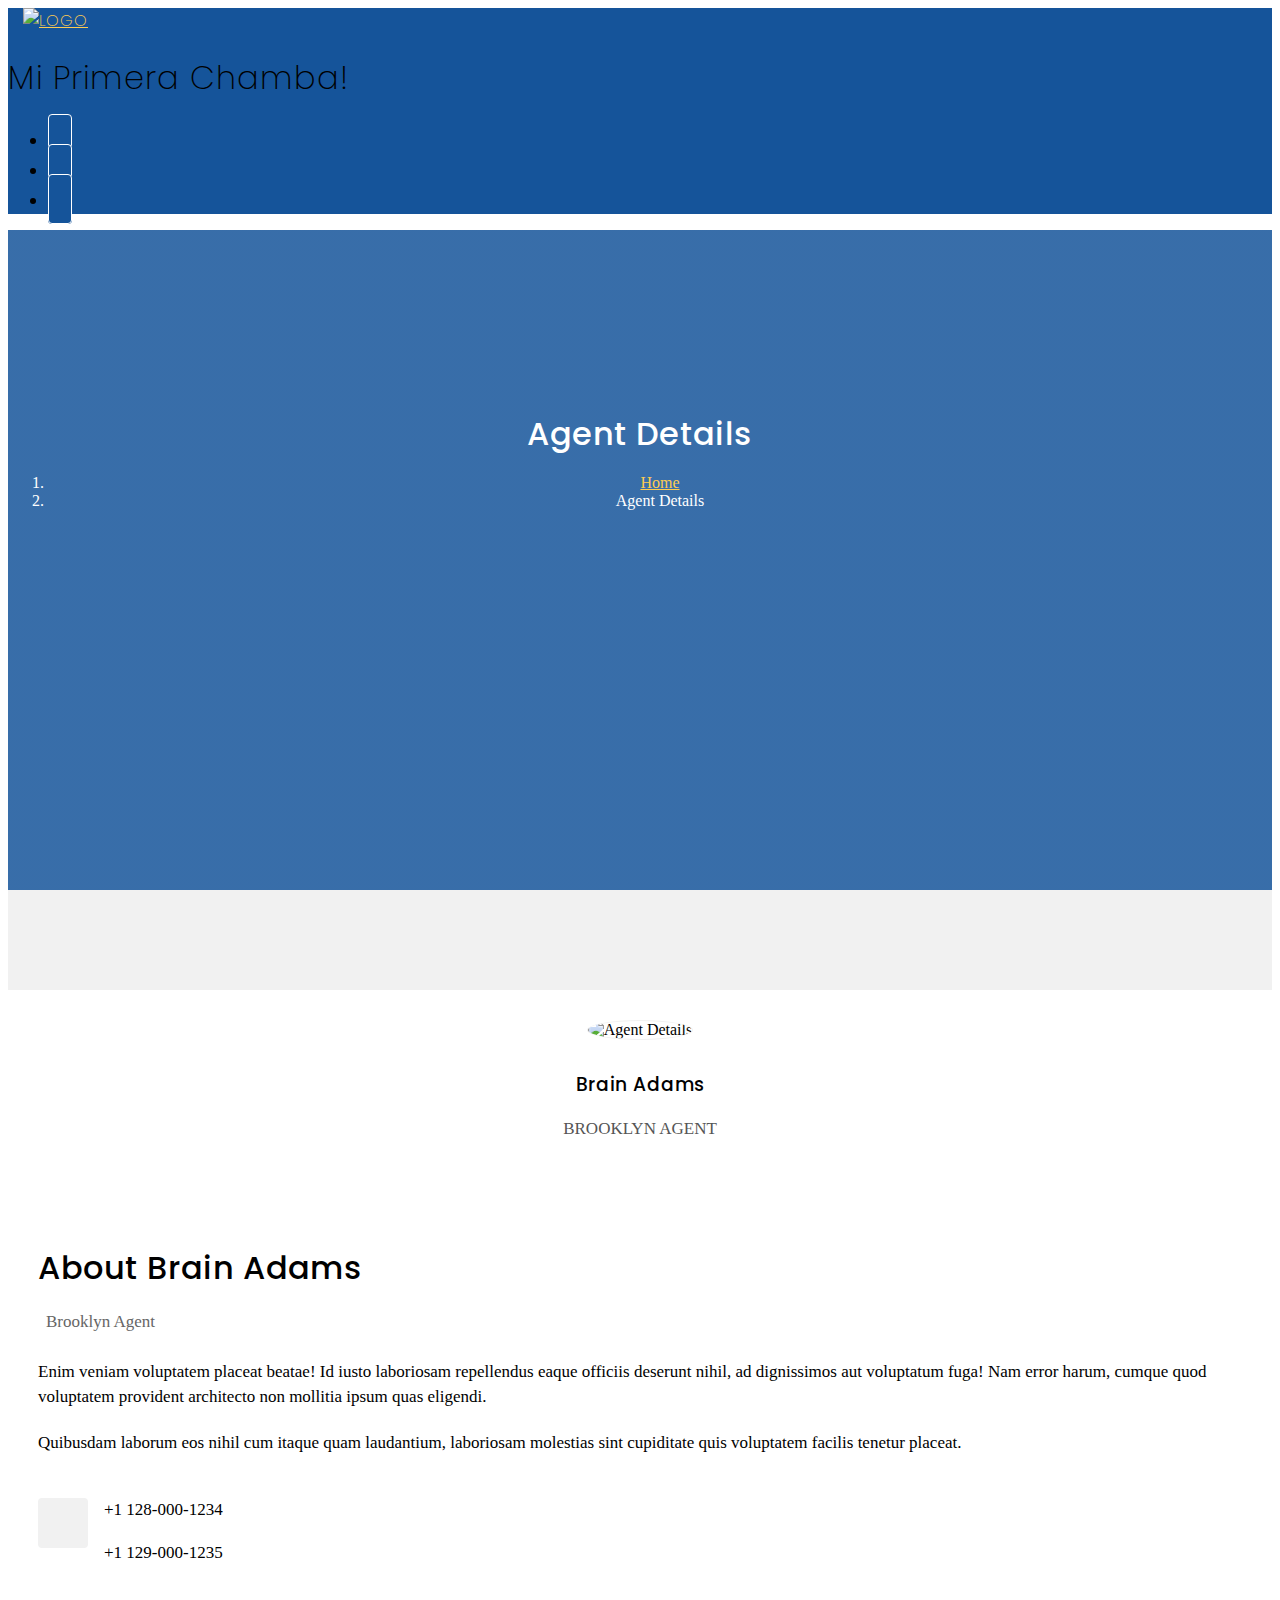
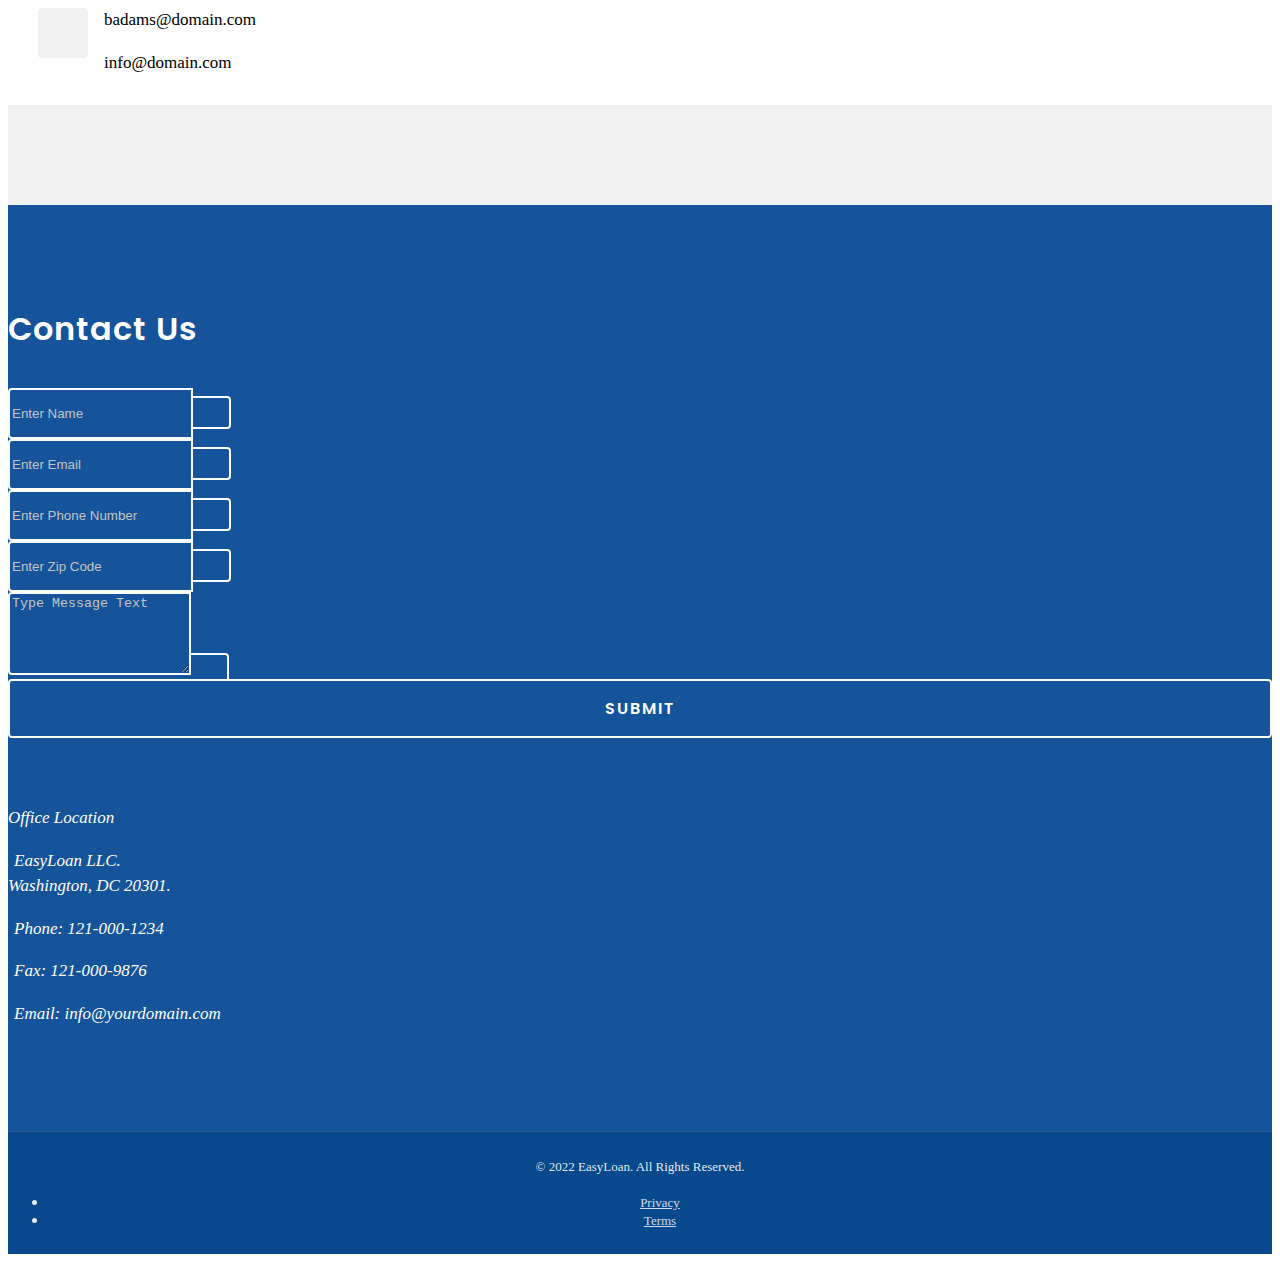
==== agent-details.html @ 21630b67 "Merge pull request #5 from jgmcolon/KarlangaxzLinares" ====
<!DOCTYPE html>
<html lang="zxx">

<head>
    <meta charset="utf-8">
    <meta http-equiv="X-UA-Compatible" content="IE=edge">
    <meta name="viewport" content="width=device-width, initial-scale=1">
    <meta name="description" content="EasyLoan - is the Loan Company Website Template.">
	<meta name="keywords" content="Loan Company, Loan Agency, Students Loan, Car Loan, Home Loan, Loan Product, Personal Loan, Bad credit, Loan Advisor, Financial Website Template, Banking, Loan provider, Bootstrap Template, Landing Page, EasyLoan, Loan HTML Template">
    <meta name="author" content="">

    <title>EasyLoan - Loan HTML Template</title>
    <link rel="shortcut icon" href="img/favicon.ico" type="image/x-icon">
    <link rel="icon" href="img/favicon.ico" type="image/x-icon">

    <!-- Bootstrap Core CSS -->
    <link href="assets/bootstrap/css/bootstrap.min.css" rel="stylesheet">

    <!-- Custom Fonts -->
    <link href="https://fonts.googleapis.com/css?family=Poppins:300,400,500,600,700" rel="stylesheet"> 

    <!-- Icon CSS -->
    <link rel="stylesheet" href="assets/font-awesome/css/font-awesome.min.css">
    <link rel="stylesheet" href="assets/simple-line-icons/css/simple-line-icons.css">

    <!-- Preloader CSS -->
    <link rel="stylesheet" href="css/preloader.css">

    <!-- Custom CSS -->
    <link href="css/custom.css" rel="stylesheet">

    <!-- Responsive CSS -->
    <link href="css/responsive.css" rel="stylesheet">


    <!-- HTML5 Shim and Respond.js IE8 support of HTML5 elements and media queries -->
    <!-- WARNING: Respond.js doesn't work if you view the page via file:// -->
    <!--[if lt IE 9]>
        <script src="https://oss.maxcdn.com/libs/html5shiv/3.7.0/html5shiv.js"></script>
        <script src="https://oss.maxcdn.com/libs/respond.js/1.4.2/respond.min.js"></script>
    <![endif]-->

</head>

<body id="page-top">

    <!-- Preloader -->
    <div id="preloader"> 
        <div id="wave"></div>
    </div>
    <div id="mask"></div>
    <!-- End Of Preloader -->

    <!-- NavBar -->
    <nav id="mainNav" class="navbar navbar-default navbar-fixed-top">
        <div class="container">
            <!-- Brand Logo -->
            <div class="navbar-header">
                <a class="navbar-brand page-scroll" href="#page-top">
                    <img src="img/logo.png" alt="LOGO">
                </a>
            </div>

            <h1>Mi Primera Chamba!</h1>

            <!-- Social Link -->
            <div class="social_link">
                <ul class="nav navbar-nav navbar-right">
                    <li>
                        <a class="" href="#"><i class="icon-social-facebook"></i></a>
                    </li>
                    <li>
                        <a class="" href="#"><i class="icon-social-twitter"></i></a>
                    </li>
                    <li>
                        <a class="" href="#"><i class="icon-social-skype"></i></a>
                    </li>
                </ul>
            </div>
        </div>
    </nav>
    <!-- End Of Nav Bar -->

    <!-- Single Page Header -->
    <header id="page_top" class="single-page-header agent-header">
        <div class="container">
            <div class="row">
                <div class="col-md-12">
                    <h1 class="title-heading">Agent Details</h1>
                    <ol class="breadcrumb">
                        <li><a href="index.html">Home</a></li>
                        <li class="active">Agent Details</li>
                    </ol>
                </div>
            </div>
        </div>
    </header>
    <!-- End of Single Page Header -->

    <!-- Section Agent Details-->
    <section class="agent-details">
        <div class="container">
            <div class="row">
                <div class="col-lg-4 col-md-5">
                    <div class="ad-left-wrap">
                        <img src="img/agents/1.jpg" alt="Agent Details">
                        <h3>Brain Adams</h3>
                        <p>Brooklyn Agent</p>
                        <ul>
                            <li>
                                <a href="agent-details.html">
                                    <i class="icon-social-facebook"></i>
                                </a>
                            </li>
                            <li>
                                <a href="agent-details.html">
                                    <i class="icon-social-twitter"></i>
                                </a>
                            </li>
                            <li>
                                <a href="agent-details.html">
                                    <i class="icon-social-linkedin"></i>
                                </a>
                            </li>
                            <li>
                                <a href="agent-details.html">
                                    <i class="icon-social-skype"></i>
                                </a>
                            </li>
                        </ul>
                    </div>
                </div>
                <div class="col-lg-8 col-md-7">
                    <div class="ad-right-wrap">
                        <h2>About Brain Adams</h2>
                        <p class="agent-location">
                            <i class="icon-location-pin"></i>
                            <span>Brooklyn Agent</span>
                        </p>
                        <p>Enim veniam voluptatem placeat beatae! Id iusto laboriosam repellendus eaque officiis deserunt nihil, ad dignissimos aut voluptatum fuga! Nam error harum, cumque quod voluptatem provident architecto non mollitia ipsum quas eligendi.</p>
                        <p>Quibusdam laborum eos nihil cum itaque quam laudantium, laboriosam molestias sint cupiditate quis voluptatem facilis tenetur placeat.</p>
                        <div class="agent-contact-box">
                            <div class="icon-box">
                                <i class="icon-phone"></i>
                            </div>
                            <div class="contact-info">
                                <p>+1 128-000-1234</p>
                                <p>+1 129-000-1235</p>
                            </div>
                        </div>
                        <div class="agent-contact-box">
                            <div class="icon-box">
                                <i class="icon-envelope"></i>
                            </div>
                            <div class="contact-info">
                                <p>badams@domain.com</p>
                                <p>info@domain.com</p>
                            </div>
                        </div>
                    </div>
                </div>
            </div>
        </div>
    </section>
    <!-- End of Section Agent Details-->

    <!-- Section Contact -->
    <section id="contact">
        <h2 id="dev-snippet-title" class="text-center">Contact Us</h2>
        <div class="container mr_top_10">
            <div class="row">
                <div class="col-lg-7 col-md-6 col-sm-6">
                    <form action="mailer.php" method="post" >
                        <div class="form-group">
                            <div class="input-group">
                                <input type="text" class="form-control" name="InputName" id="InputName" placeholder="Enter Name" required>
                                <span class="input-group-addon"><i class="glyphicon glyphicon-user form-control-feedback"></i></span>
                            </div>
                        </div>
                        <div class="form-group">
                            <div class="input-group">
                                <input type="email" class="form-control" id="InputEmail" name="InputEmail" placeholder="Enter Email" required  >
                                <span class="input-group-addon"><i class="glyphicon glyphicon-send form-control-feedback"></i></span>
                            </div>
                        </div>
                        <div class="form-group">
                            <div class="input-group">
                                <input type="text" class="form-control" id="InputPhone" name="InputPhone" placeholder="Enter Phone Number" required  >
                                <span class="input-group-addon"><i class="glyphicon glyphicon-earphone form-control-feedback"></i></span>
                            </div>
                        </div>
                        <div class="form-group">
                            <div class="input-group">
                                <input type="text" class="form-control" id="InputZipCode" name="InputZipCode" placeholder="Enter Zip Code" required  >
                                <span class="input-group-addon"><i class="glyphicon glyphicon-pushpin form-control-feedback"></i></span>
                            </div>
                        </div>
                        <div class="form-group">
                            <div class="input-group">
                                <textarea name="InputMessage" id="InputMessage" class="form-control" rows="5" placeholder="Type Message Text" required></textarea>
                                <span class="input-group-addon"><i class="glyphicon glyphicon-envelope form-control-feedback"></i></span>
                            </div>
                        </div>
                        <div class="form-group">
                            <button type="submit" class="btn btn-outline btn-xl page-scroll pull-right">Submit</button>
                        </div>
                    </form>
                </div>
                <div class="col-lg-4 col-md-5 col-sm-6 col-md-offset-1">
                    <address>
                        <p class="address_icon"><i class="icon-home"></i></p>
                        <p class="lead">Office Location</p>
                        <p class="lead"><i class="icon-location-pin"></i> EasyLoan LLC.<br> Washington, DC 20301.</p>
                        <p class="lead"><i class="icon-screen-smartphone"></i> Phone: 121-000-1234</p>
                        <p class="lead"><i class="icon-paper-plane"></i> Fax: 121-000-9876</p>
                        <p class="lead"><i class="icon-envelope-open"></i> Email: info@yourdomain.com</p>
                    </address>
                </div>
            </div>
        </div>
    </section>
    <!-- End Of Section Contact -->

    <!-- Footer -->
    <footer>
        <div class="container">
            <p>&copy; 2022 EasyLoan. All Rights Reserved.</p>
            <ul class="list-inline">
                <li>
                    <a href="#">Privacy</a>
                </li>
                <li>
                    <a href="#">Terms</a>
                </li>
            </ul>
        </div>
    </footer>
    <!-- End Of Footer -->

    <!-- jQuery -->
    <script src="assets/jquery/jquery.min.js"></script>

    <!-- Bootstrap Core JavaScript -->
    <script src="assets/bootstrap/js/bootstrap.min.js"></script>

    <!-- Plugin JavaScript -->
    <script src="js/jquery.easing.js"></script>
    <script src="js/jquery.counterup.js"></script>
    <script src="js/jquery.waypoints.js"></script>
    <script src="js/price.slider.js"></script>        

    <!-- Theme JavaScript -->
    <script src="js/custom.js"></script>
    <script src="js/testimonials.js"></script>

</body>
</html>
---- css/custom.css ----
/*----------------------------------------------
-------------------Custom CSS-------------------
-------------------Template: EasyLoan-----------
-------------------Author: OnushorIT------------
----------------------------------------------*/

WILMAURI PULL REQUEST!!!


}

body {
  font-family: 'Poppins', sans-serif;
  font-weight: 400;
  font-size: 16px;
}

a {
  -webkit-transition: all 0.35s;
  -moz-transition: all 0.35s;
  transition: all 0.35s;
  color: #fdcc52;
}

a:hover,
a:focus {
  color: #fcbd20;
}

hr {
  max-width: 100px;
  margin: 25px auto 0;
  border-width: 3px;
  border-color: rgba(31, 84, 154, 0.9);
}

hr.light {
  border-color: white;
}

h1,
h2,
h3,
h4,
h5,
h6 {
  font-family: 'Poppins', sans-serif;
  font-weight: 200;
  letter-spacing: 1px;
}

p {
  font-size: 17px;
  line-height: 1.5;
  margin-bottom: 20px;
}

.bg-secondary{
  background: #F1F1F1;
}

/*** Navbar ***/

.navbar{
  min-height: 80px;
}

.navbar-default {
  background-color: #15549a;
  border-color: rgba(21, 84, 154, 0.1);
  opacity: 1;
  -webkit-transition: all 0.35s;
  -moz-transition: all 0.35s;
  transition: all 0.35s;
  font-family: 'Poppins', sans-serif;
  font-weight: 200;
  letter-spacing: 1px;
}

.navbar-default .navbar-header .navbar-brand {
  font-family: 'Poppins', sans-serif;
  font-weight: 200;
  letter-spacing: 1px;
  color: #fdcc52;
  padding: 8px 15px 15px 15px;
}

.navbar-default .navbar-header .navbar-brand:hover,
.navbar-default .navbar-header .navbar-brand:focus {
  color: #fcbd20;
}

.navbar-default .navbar-header .navbar-toggle {
  font-size: 12px;
  color: #222222;
  padding: 8px 10px;
}

.navbar-nav{
  margin-top: 17px;
}

.social_link .navbar-nav{
  margin-right: 0;
}

.navbar-default .nav > li > a {
  font-size: 20px;
  padding: 10px 11px;
  border:1px solid #fff;
  margin-right: 5px;
  border-radius: 4px;
  background: #15549a;
  font-weight: 500;
}

.navbar-default .nav > li:last-child > a {
  margin-right: 0;
}

.navbar-default .nav > li > a,
.navbar-default .nav > li > a:focus {
  color: #fff;
}

.navbar-default .nav > li > a:hover,
.navbar-default .nav > li > a:focus:hover {
  color: #fdcc52;
}

.navbar-default .nav > li.active > a,
.navbar-default .nav > li.active > a:focus {
  color: #fdcc52 !important;
  background-color: transparent;
}

.navbar-default .nav > li.active > a:hover,
.navbar-default .nav > li.active > a:focus:hover {
  background-color: transparent;
}

.navbar-default.has-menu .navbar-header .navbar-toggle{
  padding: 12px;
  margin-top: 20px;
  margin-right:0;
}

.navbar-default.has-menu .navbar-header .navbar-toggle:hover,
.navbar-default.has-menu .navbar-header .navbar-toggle:focus{
  background-color: #fff;
  border-color: #fff;
}
.navbar-default.has-menu .navbar-header .navbar-toggle:hover .icon-bar,
.navbar-default.has-menu .navbar-header .navbar-toggle:focus .icon-bar{
  background-color: #15549A;
}

.navbar-default.has-menu .navbar-toggle .icon-bar {
  background-color: #fff;
}

.navbar-default.has-menu .nav > li > a{
  border:none;
  font-size: 16px;
}

/*** Header ***/

header {
  position: relative;
  width: 100%;
  min-height: auto;
  overflow-y: hidden;
  background-attachment: fixed;
  background-clip: border-box, border-box;
  background-color: rgba(0, 0, 0, 0);
  background-origin: padding-box, padding-box;
  background-position: 0 0%, center center;
  background-repeat: no-repeat;
  background-size: cover;
  -o-background-size: cover;
  -moz-background-size: cover;
  -webkit-background-size: cover;
  color: #fff;
  min-height: 740px;
}

header.car_loan{
  background-image: linear-gradient(rgba(21, 84, 154, 0.85), rgba(21, 84, 154, 0.85)), url("../img/header.jpg");
  background-image: -webkit-linear-gradient(rgba(21, 84, 154, 0.85), rgba(21, 84, 154, 0.85)), url("../img/header.jpg"); 
  background-image:    -moz-linear-gradient(rgba(21, 84, 154, 0.85), rgba(21, 84, 154, 0.85)), url("../img/header.jpg"); 
  background-image:     -ms-linear-gradient(rgba(21, 84, 154, 0.85), rgba(21, 84, 154, 0.85)), url("../img/header.jpg"); 
  background-image:      -o-linear-gradient(rgba(21, 84, 154, 0.85), rgba(21, 84, 154, 0.85)), url("../img/header.jpg"); 
}

header.home_loan{
  background-image: linear-gradient(rgba(21, 84, 154, 0.85), rgba(21, 84, 154, 0.85)), url("../img/header.jpg");
  background-image: -webkit-linear-gradient(rgba(21, 84, 154, 0.85), rgba(21, 84, 154, 0.85)), url("../img/header.jpg"); 
  background-image:    -moz-linear-gradient(rgba(21, 84, 154, 0.85), rgba(21, 84, 154, 0.85)), url("../img/header.jpg"); 
  background-image:     -ms-linear-gradient(rgba(21, 84, 154, 0.85), rgba(21, 84, 154, 0.85)), url("../img/header.jpg"); 
  background-image:      -o-linear-gradient(rgba(21, 84, 154, 0.85), rgba(21, 84, 154, 0.85)), url("../img/header.jpg");
}

header.education_loan{
  background-image: linear-gradient(rgba(21, 84, 154, 0.85), rgba(21, 84, 154, 0.85)), url("../img/header.jpg");
  background-image: -webkit-linear-gradient(rgba(21, 84, 154, 0.85), rgba(21, 84, 154, 0.85)), url("../img/header.jpg"); 
  background-image:    -moz-linear-gradient(rgba(21, 84, 154, 0.85), rgba(21, 84, 154, 0.85)), url("../img/header.jpg"); 
  background-image:     -ms-linear-gradient(rgba(21, 84, 154, 0.85), rgba(21, 84, 154, 0.85)), url("../img/header.jpg"); 
  background-image:      -o-linear-gradient(rgba(21, 84, 154, 0.85), rgba(21, 84, 154, 0.85)), url("../img/header.jpg");
}

header.blog-header{
  background-image: linear-gradient(rgba(21, 84, 154, 0.85), rgba(21, 84, 154, 0.85)), url("../img/header_blog.jpg");
  background-image: -webkit-linear-gradient(rgba(21, 84, 154, 0.85), rgba(21, 84, 154, 0.85)), url("../img/header_blog.jpg"); 
  background-image:    -moz-linear-gradient(rgba(21, 84, 154, 0.85), rgba(21, 84, 154, 0.85)), url("../img/header_blog.jpg"); 
  background-image:     -ms-linear-gradient(rgba(21, 84, 154, 0.85), rgba(21, 84, 154, 0.85)), url("../img/header_blog.jpg"); 
  background-image:      -o-linear-gradient(rgba(21, 84, 154, 0.85), rgba(21, 84, 154, 0.85)), url("../img/header_blog.jpg"); 
}

header.agent-header{
  background-image: linear-gradient(rgba(21, 84, 154, 0.85), rgba(21, 84, 154, 0.85)), url("../img/header_agent.jpg");
  background-image: -webkit-linear-gradient(rgba(21, 84, 154, 0.85), rgba(21, 84, 154, 0.85)), url("../img/header_agent.jpg"); 
  background-image:    -moz-linear-gradient(rgba(21, 84, 154, 0.85), rgba(21, 84, 154, 0.85)), url("../img/header_agent.jpg"); 
  background-image:     -ms-linear-gradient(rgba(21, 84, 154, 0.85), rgba(21, 84, 154, 0.85)), url("../img/header_agent.jpg"); 
  background-image:      -o-linear-gradient(rgba(21, 84, 154, 0.85), rgba(21, 84, 154, 0.85)), url("../img/header_agent.jpg"); 
}

.single-page-header{
  min-height: 380px;  
  padding: 180px 0 100px 0;
  text-align: center;
}

header.top-slider{
  min-height: auto;
}

header .header-content {
  text-align: center;
  padding: 150px 0 50px;
  position: relative;
}

header .header-content .header-content-inner {
  position: relative;
  max-width: 500px;
  margin: 0 auto;
}

header .header-content .header-content-inner h1 {
  margin-top: 0;
  margin-bottom: 30px;
  font-size: 30px;
  font-weight: 700;
}

header .header-content .header-content-inner h2 {
  margin-top: 0;
  margin-bottom: 30px;
  font-size: 30px;
  font-weight: 700;
}

header .header-content .header-content-inner h2 span{
  font-size: 16px;
  font-weight: 600;
}

header .form-container {
  max-width: 300px;
  margin: 0 auto 100px;
}

.form-mockup {
  background: #fff;
  padding: 30px;
  margin: 0;
  position: absolute;
  right: 0;
  top: 25%;
  -webkit-transform: translateY(0%);
  -moz-transform: translateY(0%);
  -ms-transform: translateY(0%);
  -o-transform: translateY(0%);
  transform: translateY(0%);
}

.form-mockup h2{
  color: #15549A;
  text-align: left;
  font-weight: 600;
  text-transform: uppercase;
  font-size: 26px;
}

.form-mockup h4{
  color: #15549A;
  text-align: left;
  margin-top: 0;
  font-weight: 300;
  font-size: 17px;
}

.form-mockup form{
  margin-top: 25px;
}

.form-mockup .form-group .form-control{
  height: 45px;
  border: 3px solid #ddd;
  font-size: 16px;
}

.quote_btn{
  display: block;
  text-align: center;
  width: 100%;
  background: #15549A;
  color: #fff;
  font-size: 30px;
  padding-top: 8px;
  padding-bottom: 8px;
  border: 3px solid #15549A;
  border-radius: 4px !important;
  font-weight: 700;
  letter-spacing: 1px !important;
  -webkit-transition: .5s; /* For Safari 3.1 to 6.0 */
  transition: .5s;
}

.quote_btn:hover{
  background: #003E7C;
  color: #fff;
  border-color: #003E7C;
}

header.single-page-header h1.title-heading{
  font-weight: 500;
  margin-top: 0;
  margin-bottom: 15px;
}

header.single-page-header .breadcrumb{
  background: transparent;
  font-weight: 500;
  margin-bottom: 0;
}

header.single-page-header .breadcrumb li.active{
  color: #fff;
}

/*** Amount Slider ***/

.slider{
  display:inline-block;
  vertical-align:middle;
  position:relative;
  float: left;
  margin-left: 5px;
}

.slider.slider-horizontal{
  width:200px;
  height:20px
}

.slider.slider-horizontal .slider-track{
  height:10px;
  width:100%;
  margin-top:-5px;
  top:50%;left:0
}

.slider.slider-horizontal .slider-selection{
  height:100%;
  top:0;
  bottom:0
}

.slider.slider-horizontal .slider-handle{
  margin-left:-10px;
  margin-top:-5px;
}

.slider.slider-horizontal .slider-handle.triangle{
  border-width:0 10px 10px 10px;
  width:0;
  height:0;
  border-bottom-color:#0480be;
  margin-top:0
}

.slider.slider-vertical{
  height:210px;
  width:20px;
}

.slider.slider-vertical .slider-track{
  width:10px;
  height:100%;
  margin-left:-5px;
  left:50%;
  top:0;
}

.slider.slider-vertical .slider-selection{
  width:100%;
  left:0;
  top:0;
  bottom:0;
}

.slider.slider-vertical .slider-handle{
  margin-left:-5px;
  margin-top:-10px;
}

.slider.slider-vertical .slider-handle.triangle{
  border-width:10px 0 10px 10px;
  width:1px;
  height:1px;
  border-left-color:#0480be;
  margin-left:0;
}

.slider.slider-disabled .slider-handle{
  background-image:-webkit-linear-gradient(top,#dfdfdf 0,#bebebe 100%);
  background-image:-o-linear-gradient(top,#dfdfdf 0,#bebebe 100%);
  background-image:linear-gradient(to bottom,#dfdfdf 0,#bebebe 100%);
  background-repeat:repeat-x;filter:progid:DXImageTransform.Microsoft.gradient(startColorstr='#ffdfdfdf',endColorstr='#ffbebebe',GradientType=0)
}

.slider.slider-disabled .slider-track{
  background-image:-webkit-linear-gradient(top,#e5e5e5 0,#e9e9e9 100%);
  background-image:-o-linear-gradient(top,#e5e5e5 0,#e9e9e9 100%);
  background-image:linear-gradient(to bottom,#e5e5e5 0,#e9e9e9 100%);
  background-repeat:repeat-x;filter:progid:DXImageTransform.Microsoft.gradient(startColorstr='#ffe5e5e5',endColorstr='#ffe9e9e9',GradientType=0);cursor:not-allowed
}

.slider input{
  display:none;
}

.slider .tooltip.top{
  margin-top:-36px;
}

.slider .tooltip-inner{
  white-space:nowrap;
}

.slider .hide{
  display:none;
}

.slider-track{
  position:absolute;
  cursor:pointer;
  background-image:-webkit-linear-gradient(top,#f5f5f5 0,#f9f9f9 100%);
  background-image:-o-linear-gradient(top,#f5f5f5 0,#f9f9f9 100%);
  background-image:linear-gradient(to bottom,#f5f5f5 0,#f9f9f9 100%);
  background-repeat:repeat-x;filter:progid:DXImageTransform.Microsoft.gradient(startColorstr='#fff5f5f5',endColorstr='#fff9f9f9',GradientType=0);
  -webkit-box-shadow:inset 0 1px 2px rgba(0,0,0,0.1);
  box-shadow:inset 0 1px 2px rgba(0,0,0,0.1);
  border-radius:4px;
}

.slider-selection{
  position:absolute;
  background-image:-webkit-linear-gradient(top,#e0b500 0,#edc92c 100%);
  background-image:-o-linear-gradient(top,#e0b500 0,#edc92c 100%);
  background-image:linear-gradient(to bottom,#e0b500 0,#edc92c 100%);
  background-repeat:repeat-x;filter:progid:DXImageTransform.Microsoft.gradient(startColorstr='#fff9f9f9',endColorstr='#fff5f5f5',GradientType=0);
  -webkit-box-shadow:inset 0 -1px 0 rgba(0,0,0,0.15);
  box-shadow:inset 0 -1px 0 rgba(0,0,0,0.15);
  -webkit-box-sizing:border-box;
  -moz-box-sizing:border-box;
  box-sizing:border-box;
  border-radius:4px;
}

.slider-handle{
  position:absolute;
  width:20px;
  height:20px;
  background-color:#3a94a5;
  background-image:-webkit-linear-gradient(top,#15549A 0,#15549A 100%);
  background-image:-o-linear-gradient(top,#15549A 0,#15549A 100%);
  background-image:linear-gradient(to bottom,#15549A 0,#15549A 100%);
  background-repeat:repeat-x;filter:progid:DXImageTransform.Microsoft.gradient(startColorstr='#ff149bdf',endColorstr='#ff0480be',GradientType=0);
  filter:none;
  -webkit-box-shadow:inset 0 1px 0 rgba(255,255,255,.2),0 1px 2px rgba(0,0,0,.05);
  box-shadow:inset 0 1px 0 rgba(255,255,255,.2),0 1px 2px rgba(0,0,0,.05);
  opacity:1;
  border:0 solid transparent;
}

.slider-handle.round{
  border-radius:50%;
}

.slider-handle.triangle{
  background:transparent none;
}

.slider-handle.custom{
  background:transparent none;
}

.slider-handle.custom::before{
  line-height:20px;
  font-size:20px;
  content:'\2605';
  color:#726204;
}

.valueLabel {
  display: block;
  float: left;
}

.valueLabel .text_span{
  display: none;
}

/**Top Slider**/

.bs-slider{
  overflow: hidden;
  max-height: 740px;
  position: relative;
  background: #000000;
}

.bs-slider:hover {
  cursor: -moz-grab;
  cursor: -webkit-grab;
}

.bs-slider:active {
  cursor: -moz-grabbing;
  cursor: -webkit-grabbing;
}

.bs-slider .bs-slider-overlay {
  position: absolute;
  top: 0;
  left: 0;
  width: 100%;
  height: 100%;
  background-color: rgba(21, 84, 154, 0.85);
}

.bs-slider > .carousel-inner > .item > img,
.bs-slider > .carousel-inner > .item > a > img {
  margin: auto;
  width: 100% !important;
  min-height: 260px;
}

/*- Slide effect -*/

.fade {
  opacity: 1;
}

.fade .item {
  top: 0;
  z-index: 1;
  opacity: 0;
  width: 100%;
  position: absolute;
  left: 0 !important;
  display: block !important;
  -webkit-transition: opacity ease-in-out 1s;
     -moz-transition: opacity ease-in-out 1s;
      -ms-transition: opacity ease-in-out 1s;
       -o-transition: opacity ease-in-out 1s;
          transition: opacity ease-in-out 1s;
}

.fade .item:first-child {
  top: auto;
  position: relative;
}

.fade .item.active {
  opacity: 1;
  z-index: 2;
  -webkit-transition: opacity ease-in-out 1s;
     -moz-transition: opacity ease-in-out 1s;
      -ms-transition: opacity ease-in-out 1s;
       -o-transition: opacity ease-in-out 1s;
          transition: opacity ease-in-out 1s;
}


/*- LEFT/RIGHT ROUND CONTROL -*/

.control-round .carousel-control {
  top: 47%;
  opacity: 0;
  width: 45px;
  height: 45px;
  z-index: 100;
  color: #ffffff;
  display: block;
  font-size: 24px;
  cursor: pointer;
  overflow: hidden;
  line-height: 43px;
  text-shadow: none;
  position: absolute;
  font-weight: normal;
  background: transparent;
  -webkit-border-radius: 100px;
          border-radius: 100px;
}

.control-round:hover .carousel-control{
  opacity: 1;
}

.control-round .carousel-control.left {
  left: 1%;
}

.control-round .carousel-control.right {
  right: 1%;
}

.control-round .carousel-control.left:hover,
.control-round .carousel-control.right:hover{
  color: #fdfdfd;
  background: rgba(21, 84, 154, 0.9);
  border: 0px transparent;
  box-shadow: 0 2px 10px 0 rgba(255, 255, 255, 0.25);
}

.control-round .carousel-control.left>span:nth-child(1){
  left: 45%;
}

.control-round .carousel-control.right>span:nth-child(1){
  right: 45%;
}


/*- INDICATORS CONTROL -*/

.indicators-line > .carousel-indicators{
  right: 45%;
  bottom: 3%;
  left: auto;
  width: 90%;
  height: 20px;
  font-size: 0;
  overflow-x: auto;
  text-align: right;
  overflow-y: hidden;
  padding-left: 10px;
  padding-right: 10px;
  padding-top: 1px;
  white-space: nowrap;
}

.indicators-line > .carousel-indicators li{
  padding: 0;
  width: 15px;
  height: 15px;
  border: 1px solid rgb(255, 255, 255);
  text-indent: 0;
  overflow: hidden;
  text-align: left;
  position: relative;
  letter-spacing: 1px;
  background: rgb(255, 255, 255);
  -webkit-font-smoothing: antialiased;
  -webkit-border-radius: 50%;
          border-radius: 50%;
  margin-right: 5px;
  -webkit-transition: all 0.5s cubic-bezier(0.22,0.81,0.01,0.99);
          transition: all 0.5s cubic-bezier(0.22,0.81,0.01,0.99);
  z-index: 10;
  cursor:pointer;
}

.indicators-line > .carousel-indicators li:last-child{
  margin-right: 0;
}

.indicators-line > .carousel-indicators .active{
  margin: 1px 5px 1px 1px;
  box-shadow: 0 0 0 2px #fff;
  background-color: transparent;
  position: relative;
  -webkit-transition: box-shadow 0.3s ease;
     -moz-transition: box-shadow 0.3s ease;
       -o-transition: box-shadow 0.3s ease;
          transition: box-shadow 0.3s ease;
  -webkit-transition: background-color 0.3s ease;
     -moz-transition: background-color 0.3s ease;
       -o-transition: background-color 0.3s ease;
          transition: background-color 0.3s ease;
}

.indicators-line > .carousel-indicators .active:before{
  transform: scale(0.5);
  background-color: #fff;
  content:"";
  position: absolute;
  left:-1px;
  top:-1px;
  width:15px;
  height: 15px;
  border-radius: 50%;
  -webkit-transition: background-color 0.3s ease;
     -moz-transition: background-color 0.3s ease;
       -o-transition: background-color 0.3s ease;
          transition: background-color 0.3s ease;
}

/*- SLIDE CAPTION -*/

.slide_style_left {
  text-align: left !important;
}

.slide_style_right {
  text-align: right !important;
}

.slide_style_center {
  text-align: center !important;
}

.slide-text {
  left: 0;
  top: 25%;
  right: 0;
  margin: auto;
  padding: 10px;
  position: absolute;
  text-align: left;
  padding: 10px 85px;
}

.slide-text > h1 {
  padding: 0;
  color: #ffffff;
  font-size: 70px;
  font-style: normal;
  line-height: 84px;
  margin-bottom: 30px;
  letter-spacing: 1px;
  display: inline-block;
  -webkit-animation-delay: 0.7s;
          animation-delay: 0.7s;
}

.slide-text > p {
  padding: 0;
  color: #ffffff;
  font-size: 20px;
  line-height: 24px;
  font-weight: 300;
  margin-bottom: 40px;
  letter-spacing: 1px;
  -webkit-animation-delay: 1.1s;
          animation-delay: 1.1s;
}

.slide-text > a.btn-default{
  color: #000;
  font-weight: 400;
  font-size: 13px;
  line-height: 15px;
  margin-right: 10px;
  text-align: center;
  padding: 17px 30px;
  white-space: nowrap;
  letter-spacing: 1px;
  display: inline-block;
  border: none;
  text-transform: uppercase;
  box-shadow: 0 2px 10px 0 rgba(255, 255, 255, 0.25);
  -webkit-animation-delay: 2s;
          animation-delay: 2s;
  -webkit-transition: background 0.3s ease-in-out, color 0.3s ease-in-out;
          transition: background 0.3s ease-in-out, color 0.3s ease-in-out;
}

.slide-text > a.btn-primary{
  color: #ffffff;
  background: #15549A;
  cursor: pointer;
  font-weight: 400;
  font-size: 13px;
  line-height: 15px;
  margin-left: 10px;
  text-align: center;
  padding: 17px 30px;
  white-space: nowrap;
  letter-spacing: 1px;
  display: inline-block;
  text-decoration: none;
  text-transform: uppercase;
  box-shadow: 0 2px 10px 0 rgba(0, 0, 0, 0.15);
  border: none;
  -webkit-animation-delay: 2s;
          animation-delay: 2s;
  -webkit-transition: background 0.3s ease-in-out, color 0.3s ease-in-out;
          transition: background 0.3s ease-in-out, color 0.3s ease-in-out;
}

.slide-text > a:hover,
.slide-text > a:active {
  color: #ffffff;
  background: #FDCC52;
  -webkit-transition: background 0.5s ease-in-out, color 0.5s ease-in-out;
          transition: background 0.5s ease-in-out, color 0.5s ease-in-out;
}

/*** Section About And Counter ***/

section {
  padding: 100px 0;
}

section h2 {
  font-size: 32px;
  margin-bottom: 25px;
}

section.about {
  position: relative;
}

section.about h2 {
  margin-top: 0;
  font-size: 32px;
  font-weight: 600;
  margin-bottom: 10px;
  color: #3C4D6B;
}

section.about .about_p{
  padding: 7px 50px 0px;
  color: #777;
}

section.about hr{
  border-color: rgba(31, 84, 154, 0.9);
  margin-bottom: 50px;
}

/** Counter **/

.main_counter_content .single_counter {
  background: #fff none repeat scroll 0 0;
  border: 3px solid #15549A;
  border-radius: 50%;
  color: #15549A;
  display: block;
  height: 190px;
  margin: 0 auto;
  width: 190px;
  font-weight: 600;
  font-size: 30px;
  padding-top: 28px;
  padding-bottom: 28px;
}

p.counter_icon{
  margin-bottom: 0;
}

p.counter_icon i{
  font-size:32px;
  position: relative;
  top: -10px;
}

.single_counter.p-y-2 > span {
  font-size: 32px;
  font-weight: 600;
}

/*** Section Features ***/

section.features{
  background: #F1F1F1;
}

section.features .section-heading {
  margin-bottom: 100px;
}

section.features .section-heading h2 {
  color: #3c4d6b;
  font-weight: 600;
  margin-top: 0;
}

section.features .section-heading p {
  margin-bottom: 0;
  padding: 0 80px;
}

section.features .device-container,
section.features .feature-item {
  max-width: 300px;
  margin: 0 auto;
}

section.features .device-container {
  margin-bottom: 100px;
}

section.features .container-fluid{
  margin-top: 25px;
}

section.features .feature-item {
  text-align: center;
  margin-bottom: 80px;
}

section.features .feature-item h3 {
  color: #3c4d6b;
  font-size: 26px;
  font-weight: 500;
  margin-top: 30px;
}

section.features .feature-item i {
  font-size: 42px;
  color: #fff;
  background:#15549A;
  padding: 15px;
  border-radius: 15px;
}

/*** Section EMI Calculator ***/

section.loan-calculator{
  background: #F1F1F1;
}

section.loan-calculator h2.section-heading {
  color: #3c4d6b;
  font-weight: 600;
  margin-top: 0;
}

section.loan-calculator hr{
  border-color: rgba(31, 84, 154, 0.9);
  margin-bottom: 50px;
}

section.loan-calculator p.text-muted{
  margin-bottom: 0;
  padding: 0 80px;
}

.single-loan-slider:last-child {
  margin-bottom: 0;
}

.single-loan-slider h4 {
  font-size: 20px;
  color: #232323;
  font-weight: 600;
  margin-bottom: 16px;
}

.single-loan-slider h5{
  font-size: 17px
}

.mm-amount{
  font-size: 14px;
  font-weight: 500;
}

.single-loan-slider {
  margin-bottom: 32px;
}

.ui-widget-header {
  position:absolute;
  background: #15549A;
  border-radius:4px;
  border: 0 !important;
}

.ui-widget-content {  
  border-radius:4px;
  background: #2369AF !important;
  border: 0 !important;
  cursor: pointer;
}

.ui-slider-horizontal {
  height: 7px !important;
}

.ui-slider-horizontal .ui-slider-handle {
  margin-top: -2px !important;
  margin-left: -8px !important;
}

.ui-slider .ui-slider-handle {
  width: 20px !important;
  border: 3px solid #054789;
  border-radius: 18px;
  outline: none !important;
}

.ui-state-hover,
.ui-widget-content .ui-state-hover,
.ui-widget-header .ui-state-hover,
.ui-state-focus,
.ui-widget-content .ui-state-focus,
.ui-widget-header .ui-state-focus {
  background: #F1F1F1 !important;
}

.ui-state-default,
.ui-widget-content .ui-state-default,
.ui-widget-header .ui-state-default {
  background: #F1F1F1 !important;
}

.single-loan-slider input {
  color: #aaaaaa;
  font-size: 16px;
  border: 0;
  margin-top: 10px;
}

.loan-emi-box {
  background: #15549A;
  color: #fff;
  padding: 30px;
}

.single-total h5 {
  font-size: 20px;
  font-weight: 600;
  margin-top: 0;
}

.single-total p {
  color: #ccc;
  font-size: 20px;
  font-weight: 600;
  margin-bottom: 30px;
}

.single-total p.emi-price {
  font-size: 20px;
}

#tbl_la{
  margin-bottom: 0;
}

/** Section Agents **/

#agents{
  background: #15549A;
  min-height: 400px; 
}

section.agents h2.section-heading{
  color: #fff;
  font-size: 32px;
  font-weight: 600;
  margin-bottom: 10px;
  margin-top: 0;
}

section.agents p.aagents_p{
  color: #ddd;
  padding: 7px 50px 0;
}

section.agents hr{
  border-color: rgba(245, 198, 28, 0.9);
  margin-bottom: 30px;
}

#agents .parent_circle {
  background: #2369AF none repeat scroll 0 0;
  border: 10px solid #054789;
  border-radius: 50%;
  height: 180px;
  width: 180px;
  display: table;
  position: relative; 
}

#agents .parent_circle p{
  font-size: 14px;
  margin-bottom: 5px;
  color: #fff;
}

#agents .parent_circle p.agent-area{
  text-transform: uppercase;
}

#agents .parent_circle .parent_circle_contain {
  display: table-cell;
  vertical-align: middle;
  font-size: 13px;
  text-align: center;
  font-weight: 600; 
}

#agents .parent_circle .child_round_circle {
  border: 10px solid #2369AF;
  border-radius: 50%;
  height: 120px;
  left: 135px;
  position: absolute;
  top: -30px;
  width: 120px; 
}

#agents .parent_circle .child_round_circle_img1 {
  background: url("../img/agents/1.jpg");
  background-size: 100%; 
}

#agents .parent_circle .child_round_circle_img2 {
  background: transparent url("../img/agents/2.jpg") repeat scroll 0 -11px/100% auto; 
  background-position:top;
}

#agents .parent_circle .child_round_circle_img3 {
  background: url("../img/agents/3.jpg");
  background-size: 100%; 
}

#agents .parent_circle .child_round_circle_img4 {
  background: url("../img/agents/4.jpg");
  background-size: 100%; 
}

#agents .parent_circle .child_round_circle_img5 {
  background: url("../img/agents/5.jpg");
  background-size: 100%; 
}

#agents .parent_circle .child_round_circle_img6 {
  background: url("../img/agents/6.jpg");
  background-size: 100%; 
}

.padtop30 {
  padding-top: 30px; 
}

.media-carousel {
  margin-bottom: 0;
  padding: 0 40px 30px 40px;
  margin-top: 30px;
}

.media-carousel .carousel-control.left {
  left: -12px;
  background-image: none;
  background: none repeat scroll 0 0 #054789;
  border: 4px solid #FFFFFF;
  border-radius: 23px 23px 23px 23px;
  height: 40px;
  width : 40px;
  margin-top: 30px
}

.media-carousel .carousel-control.right {
  right: -12px !important;
  background-image: none;
  background: none repeat scroll 0 0 #054789;
  border: 4px solid #FFFFFF;
  border-radius: 23px 23px 23px 23px;
  height: 40px;
  width : 40px;
  margin-top: 30px
}

.media-carousel .carousel-indicators {
  right: 50%;
  top: auto;
  bottom: 0px;
  margin-right: -19px;
}

.media-carousel .carousel-indicators li {
  background: #c0c0c0;
}

.media-carousel .carousel-indicators .active {
  background: #333333;
}

.media-carousel img{
  width: 250px;
  height: 100px
}

/*** Section Agent Details ***/

section.agent-details{
  background: #f1f1f1;
}

.ad-left-wrap{
  background: #fff;
  padding: 30px;
  text-align: center;
}

.ad-left-wrap img{
  max-width: 260px;
  width: 100%;
  border-radius: 50%;
  margin-bottom: 30px;
  border: 1px solid #f1f1f1;
}

.ad-left-wrap h3{
  margin-top: 0;
  margin-bottom: 10px;
  font-weight: 500;
}

.ad-left-wrap p{
  color: #555;
  font-weight: 500;
  text-transform: uppercase;
  margin-bottom: 25px;
}

.ad-left-wrap ul{
  list-style: none;
  padding-left: 0;
  margin-bottom: 0;
}

.ad-left-wrap ul li{
  display: inline-block;
}

.ad-left-wrap ul a{
  color: #15549A;
  padding: 8px 10px;
  text-decoration: none;
  border-radius: 4px;
}

.ad-left-wrap ul a:hover{
  background: #f1f1f1;
}

.ad-right-wrap{
  background: #fff;
  padding: 30px;
}

.ad-right-wrap h2{
  margin-top: 0;
  margin-bottom: 16px;
  font-weight: 500;
}

.ad-right-wrap p.agent-location{
  display: flex;
  align-items: center;
  color: #666;
  margin-bottom: 24px;
}

.ad-right-wrap p.agent-location i{
  margin-right: 8px;
}

.ad-right-wrap .agent-contact-box{
  display: flex;
  align-items: center;
  margin-top: 25px;
}

.ad-right-wrap .agent-contact-box .icon-box{
  width: 50px;
  min-width: 50px;
  height: 50px;
  margin-right: 16px;
  display: flex;
  align-items: center;
  justify-content: center;
  background: #f1f1f1;
  border-radius: 4px;
  font-size: 24px;
  color: #15549A;
}

.ad-right-wrap .agent-contact-box .contact-info p{
  margin-bottom: 0;
  font-weight: 500;
}
  
/*** Section Social ***/

section.social_contact {
  text-align: center;
}

section.social_contact h2 {
  margin-top: 0;
  margin-bottom: 25px;
  color: #3c4d6b;
  font-weight: 600;
}

section.social_contact h2 i {
  color: #15549A;
}

.subscribe-panel .btn.btn-info.btn-lg{
  background: transparent;
  border: 3px solid #15549A;
  color: #15549A;
  border-radius: 4px;
  font-weight: 600;
  margin-bottom: 20px;
  margin-top: 20px;
  -webkit-transition: .5s; /* For Safari 3.1 to 6.0 */
  transition: .5s;
}

.subscribe-panel .btn.btn-info.btn-lg:hover{
  background: #15549A;
  color: #fff;
}

.subscribe-panel i{
  color: #15549A;
}

.subscribe-panel > p {
  font-weight: 600;
  color: #777;
}

section.social_contact ul.list-social {
  margin-bottom: 0;
  margin-left: 0;
  margin-top: 20px;
}

section.social_contact ul.list-social li a {
  border-radius: 100%;
  color: white;
  display: block;
  font-size: 28px;
  height: 57px;
  line-height: 59px;
  width: 57px;
}

section.social_contact ul.list-social li.social-twitter a {
  background-color: #1da1f2;
}

section.social_contact ul.list-social li.social-twitter a:hover {
  background-color: #0d95e8;
}

section.social_contact ul.list-social li.social-facebook a {
  background-color: #3b5998;
}

section.social_contact ul.list-social li.social-facebook a:hover {
  background-color: #344e86;
}

section.social_contact ul.list-social li.social-google-plus a {
  background-color: #dd4b39;
}

section.social_contact ul.list-social li.social-google-plus a:hover {
  background-color: #d73925;
}

/*** Section Testimonial ***/

.slick-slider{
  position: relative;
  display: block;
  -moz-box-sizing: border-box;
  box-sizing: border-box;
  -webkit-user-select: none;
  -moz-user-select: none;
  -ms-user-select: none;
  user-select: none;
  -webkit-touch-callout: none;
  -khtml-user-select: none;
  -ms-touch-action: pan-y;
  touch-action: pan-y;
  -webkit-tap-highlight-color: transparent;
}

.slick-list{
  position: relative;
  display: block;
  overflow: hidden;
  margin: 0;
  padding: 0;
}

.slick-list:focus{
  outline: none;
}

.slick-list.dragging{
  cursor: pointer;
  cursor: hand;
}

.slick-slider .slick-track,
.slick-slider .slick-list{
  -webkit-transform: translate3d(0, 0, 0);
  -moz-transform: translate3d(0, 0, 0);
  -ms-transform: translate3d(0, 0, 0);
  -o-transform: translate3d(0, 0, 0);
  transform: translate3d(0, 0, 0);
}

.slick-track{
  position: relative;
  top: 0;
  left: 0;
  display: block;
}

.slick-track:before,
.slick-track:after{
  display: table;
  content: '';
}

.slick-track:after{
  clear: both;
}

.slick-loading .slick-track{
  visibility: hidden;
}

.slick-slide{
  display: none;
  float: left;
  height: 100%;
  min-height: 1px;
}

[dir='rtl'] .slick-slide{
  float: right;
}

.slick-slide img{
  display: block;
}

.slick-slide.slick-loading img{
  display: none;
}

.slick-slide.dragging img{
  pointer-events: none;
}

.slick-initialized .slick-slide{
  display: block;
}

.slick-loading .slick-slide{
  visibility: hidden;
}

.slick-vertical .slick-slide{
  display: block;
  height: auto;
  border: 1px solid transparent;
}

.slick-arrow.slick-hidden {
  display: none;
}

#testimonials {
  background-color: #f1f1f1;
}

#testimonials .section-title{
  margin-top: 0px;
  padding-top:10px;
  color: #3c4d6b;
  font-weight: 600;
}

#testimonials .testimonials-list {
  margin-top: 50px;
  margin-bottom: 30px;
}

#testimonials .testimonials-list .single-testimonial {
  -webkit-transition: all 0.25s;
  border: 1px solid #E0E0E0;
  border-radius: 10px;
  background-color: white;
  margin: 15px;
}

#testimonials .testimonials-list .single-testimonial .testimonial-holder {
  padding: 25px 15px;
  padding-bottom: 0px;
}

#testimonials .testimonials-list .single-testimonial .testimonial-holder .testimonial-content {
  font-size: 18px;
  text-align: center;
  position: relative;
}

#testimonials .testimonials-list .single-testimonial .testimonial-holder .testimonial-content .testimonial-caret {
  position: absolute;
  bottom: -46px;
  font-size: 32px;
  color: white;
  left: 40px;
}

#testimonials .testimonials-list .single-testimonial .testimonial-holder .testimonial-user {
  margin-top: 20px;
  clear: both;
  background-color: #15549A;
  border-radius: 0px 0px 10px 10px;
  padding: 20px 40px;
  text-align: center;
}

#testimonials .testimonials-list .single-testimonial .testimonial-holder .testimonial-user .testimonial-user-image {
  float: left;
  min-width: 50px;
}

#testimonials .testimonials-list .single-testimonial .testimonial-holder .testimonial-user .testimonial-user-image img {
  height: 50px;
  border-radius: 100%;
  border: 2px solid white;
}

#testimonials .testimonials-list .single-testimonial .testimonial-holder .testimonial-user .testimonial-user-name {
  float: left;
  font-weight: bold;
  color: white;
  margin-left: 15px;
  text-align: left;
  font-size: 18px;
}

#testimonials .testimonials-list .single-testimonial .testimonial-holder .testimonial-user .testimonial-user-name a {
  color: #fff;
  font-size: 14px;
}

#testimonials .testimonials-list .testimonial-left-handle {
  position: absolute;
  z-index: 100;
  top: 40%;
  left: -10%;
  cursor: pointer;
  color: #15549A;
}

#testimonials .testimonials-list .testimonial-left-handle:hover {
  color: #e0b500;
}

#testimonials .testimonials-list .testimonial-right-handle {
  position: absolute;
  z-index: 100;
  top: 40%;
  right: -10%;
  cursor: pointer;
  color: #15549A;
}

#testimonials .testimonials-list .testimonial-right-handle:hover {
  color: #e0b500;
}

#testimonials .testimonials-list .slick-dots {
  bottom: -40px;
  text-align: center;
}

#testimonials .testimonials-list .slick-dots li {
  list-style-type: none;
  display: inline-block;
}

#testimonials .testimonials-list .slick-dots li button {
  background-color: #15549A;
  border-radius: 50%;
  color: #15549A;
  height: 24px;
  width: 24px;
  border: 0;
  outline: none;
  margin: 0px 3px;
}

#testimonials .testimonials-list .slick-dots li.slick-active button {
  background-color: white;
  color: white;
  border: 3px solid #15549A;
}

/*** Section FAQ ***/

.faq_title{
  color: #3c4d6b;
  font-size: 26px;
  font-weight: 500;
}

.faq_icon{
  font-size: 60px;
  color: #15549A;
}

#accordion .panel-default > .panel-heading{
  background: #f1f1f1;
  padding: 0 15px;
}

#accordion .panel-default > .panel-heading a{
  padding: 10px 0;
  display: block;
  text-decoration: none;
  font-weight:500;
  color: #454444;
}

#accordion .panel-default > .panel-heading a:hover{
  text-decoration: none;
  color: #E7BF18;
}

.panel-heading [data-toggle="collapse"]:after {
  font-family: 'fontawesome';
  content: "\f054"; /* "play" icon */
  float: right;
  color: #FDC949;
  font-size: 18px;
  line-height: 22px;
  /* rotate "play" icon from > (right arrow) to down arrow */
  -webkit-transform: rotate(-90deg);
  -moz-transform: rotate(-90deg);
  -ms-transform: rotate(-90deg);
  -o-transform: rotate(-90deg);
  transform: rotate(-90deg);
}

.panel-heading [data-toggle="collapse"].collapsed:after {
  /* rotate "play" icon from > (right arrow) to ^ (up arrow) */
  -webkit-transform: rotate(90deg);
  -moz-transform: rotate(90deg);
  -ms-transform: rotate(90deg);
  -o-transform: rotate(90deg);
  transform: rotate(90deg);
  color: #15549A;
}

.faq .btn.btn-primary.page-scroll {
  font-weight: 600;
  padding: 15px;
  background: transparent;
  color:#15549A;
  border: 2px solid #15549a;
  -webkit-transition: .5s; /* For Safari 3.1 to 6.0 */
  transition: .5s;
}

.faq .btn.btn-primary.page-scroll:hover{
  background: #15549a;
  color: #fff;
}

/*** Section Blog ***/

#blog .setion-title {
  color: #3c4d6b;
  font-weight: 600;
  margin-bottom: 25px;
  margin-top: 0;
}

.blog_worp{
  border:1px solid #ddd;
  background: #fff;
  margin-bottom: 25px;
  transition: all 0.5s ease 0s;
}

.blog_worp:hover{
  box-shadow:0 4px 26px 3px rgba(75, 75, 75, .25);
  margin-top: -5px;
}

.blog_worp .blog_content{
  padding: 20px 20px 30px 20px;
}

.blog_worp .blog_content > h4 {
  font-size: 14px;
  letter-spacing: 0;
  margin-top: 0;
  margin-bottom: 0;
  color: #15549A;
  font-weight: bold;
}

.blog_content a {
  font-weight: 500;
}

.blog_worp .blog_content h2{
  margin-top: 0;
  margin-bottom: 5px;
}

.blog_worp .blog_content h2 a.title{
  font-size: 24px;
  color: #3c4d6b;
  font-weight: 500;
  text-decoration: none;
}

.blog_worp .blog_content p{
  font-size: 16px;
  margin-bottom: 15px;
  margin-top: 15px;
}

.blog_worp .blog_content a.btn-link{
  font-size: 16px;
  color: #15549A;
  font-weight: 600;
  border-bottom: 2px solid #15549A;
  padding-bottom: 4px;
  text-decoration: none;
}

.blog_worp .blog_content a.btn-link:hover{
  color: #FDC63E;
  border-color: #FDC63E;
}

/*** Section Blog Details***/

section.blog-details{
  background: #F1F1F1;
}

section.blog-details .blog-details-wrap{  
  background: #FFFFFF;
  margin-bottom: 25px;
}

section.blog-details .blog-details-wrap img{
  width: 100%;
}

section.blog-details .blog-details-wrap .post-content{
  padding: 30px;
}

section.blog-details .blog-details-wrap .post-content .post-details{
  display: flex;
  align-items: center;
  font-size: 14px;
  color: #15549A;
  margin-bottom: 25px;
}

section.blog-details .blog-details-wrap .post-content .post-details i{
  margin-right: 4px;
}

section.blog-details .blog-details-wrap .post-content .post-details p{
  margin-bottom: 0;
  font-size: 14px;
  font-weight: bold;
}

section.blog-details .blog-details-wrap .post-content .post-details .posted-by{
  margin-right: 25px;
}

section.blog-details .blog-details-wrap .post-content h2{
  margin-top: 0;
  margin-bottom: 25px;
  font-weight: 500;
}

section.blog-details .blog-details-wrap .post-content p{
  text-align: justify;
}

section.blog-details .blog-details-wrap .post-content p:last-of-type{
  margin-bottom: 0;
}

section.blog-details .blog-details-wrap .post-content h3{
  margin-top: 25px;
  margin-bottom: 25px;
  font-weight: 500;
}

section.blog-details .blog-details-wrap .related-tag{
  padding: 0 30px 30px 30px;

}

.blog-post-tag h3{
  font-weight: 500;
  margin-top: 0;
  margin-bottom: 25px;
}

.blog-post-tag a{
  display: inline-block;
  font-size: 15px;
  padding: 7px 18px;
  color: #15549A;
  background: #f1f1f1;
  border: 1px solid #f1f1f1;
  border-radius: 20px;
  margin-right: 12px;
  margin-bottom: 12px;
  text-decoration: none;
  text-transform: capitalize;
}

.blog-post-tag a:last-of-type{
  margin-right: 0;
  margin-bottom: 0;
}

.blog-post-tag a:hover{
  background: #fdcc52;
  border: 1px solid #fdcc52;
}

.post-tags{
  padding: 30px;
  background: #fff;
  margin-bottom: 0;
}

.popular-post{
  padding: 30px;
  background: #fff;
  margin-bottom: 30px;
}

.popular-post h3{
  font-weight: 500;
  margin-top: 0;
  margin-bottom: 25px;
}

.popular-post .popular-post-list .ppl-box{
  display: flex;
  align-items: center;
  padding-bottom: 20px;
  margin-bottom: 20px;
  border-bottom: 1px dashed #f1f1f1;
}

.popular-post .popular-post-list .ppl-box:last-of-type{
  margin-bottom: 0;
  padding-bottom: 0;
  border-bottom: none;
}

.popular-post .popular-post-list .ppl-box img{
  width: 72px;
  margin-right: 16px;
  border-radius: 4px;
}

.popular-post .popular-post-list .ppl-box .ppl-details h4{
  font-weight: 600;
  margin-top: 0;
}

.popular-post .popular-post-list .ppl-box .ppl-details h4 a{
  color: #333;
  text-decoration: none;
}

.popular-post .popular-post-list .ppl-box .ppl-details h4:hover a{
  color: #fdcc52;
}

.popular-post .popular-post-list .ppl-box .ppl-details p{
  margin-bottom: 0;
  font-weight: 500;
  color: #15549A;
  display: flex;
  align-items: baseline;
}

.popular-post .popular-post-list .ppl-box .ppl-details p i{
  margin-right: 10px;
}

.post-category{
  background: #fff;
  padding: 30px;
  margin-bottom: 30px;
}

.post-category h3{
  font-weight: 500;
  margin-top: 0;
  margin-bottom: 25px;
}

.post-category ul{
  list-style: none;
  padding-left: 0;
  margin-bottom: 0;
}

.post-category ul li{
  margin-bottom: 12px;
}

.post-category ul li:last-of-type{
  margin-bottom: 0;
}

.post-category ul li a{
  text-decoration: none;
  display: block;
  padding: 8px 16px;
  color: #333;
  border: 1px solid #f1f1f1;
  border-radius: 4px;
}

.post-category ul li a:hover{
    color: #fdcc52;
}

/*** Section Blog Post***/

section.blog-post{
  background: #f1f1f1;
}

section.blog-post nav{  
  margin-top: 5px;
  width: 100%;
  display: flex;
  justify-content: center;
}

section.blog-post nav .pagination{
  margin-top: 0;
  margin-bottom: 0;
}

section.blog-post nav .pagination li a{
  border-radius: 0 !important;
  padding: 9px !important;
  width: 42px;
  height: 42px;
  display: flex;
  align-items: center;
  justify-content: center;
  color: #15549a;
  border: 1px solid #f1f1f1;
}

section.blog-post nav .pagination li.active a{
  background: #15549a;
  color: #fff;
}

/*** Section Brand Logo ***/

#brand_logo .setion-title{
  color: #3c4d6b;
  font-weight: 600;
  margin-bottom: 25px;
  margin-top: 0;
}

#brand_logo .list-logo{
  margin-left: 0;
  padding-left: 0;
  display: block;
  overflow: hidden;
}

#brand_logo .list-logo li{
  width: 12.5%;
  margin-left: 0;
  margin-right: 0;
  padding-left: 0;
  padding-right: 0;
  display: block;
  overflow: hidden;
  float: left;
}

#brand_logo .list-logo li a{
  display: block;
  overflow: hidden;
}

#brand_logo .list-logo li a img{
  width: 100%;
  border: 1px solid #fff;
  -webkit-transition: 1s; /* For Safari 3.1 to 6.0 */
  transition: 1s;
}

#brand_logo .list-logo li a img:hover{
  border:1px solid #B7B6B6;
}

/*** Section Contact Us ***/

#contact{
  background: #15549A;
}

#contact h2{
  margin-top: 0;
  margin-bottom: 35px;
  color: #fff;
  font-weight: 600;
}

#contact form .form-group{
  overflow: hidden;
}

#contact form .form-control{
  background: #15549A;
  border:2px solid #fff;
  height: 45px;
  color: #fff;
  border-radius: 4px 0 0 4px;
}

#contact form .form-control::placeholder{
  color: #c3c3c3;
}

#contact form .form-control::-moz-placeholder{
  color: #c3c3c3;
}

#contact form textarea.form-control{
  height: auto !important;
}

#contact form span.input-group-addon{
  background: #15549A;
  color: #fff;
  padding: 6px 18px;
  border:2px solid #fff;
  border-left: none;
  border-radius:0 4px 4px 0;
  position: relative;
}

#contact form span.input-group-addon .form-control-feedback{
  top: 2px;
  right: 1px;
}

#contact form .btn{
  background: transparent;
  font-size: 16px;
  font-weight: 600;
  border-radius: 4px;
  border:2px solid;
  -webkit-transition: .5s; /* For Safari 3.1 to 6.0 */
  transition: .5s;
  width: 100%;
}

#contact form .btn:hover{
  background:#FDCC52;
  border-color: #FDCC52;
}

#contact address{
  color: #fff;
  font-weight: 500;
  display: block;
  overflow: hidden;
  width: 100%; 
  margin-top: 50px;
}

.address_icon i{
  color: #fff;
  font-size: 65px;
}

address p{
  margin-bottom: 5px;
}

address .lead i{
  margin-right: 6px;
}

/*** Footer ***/

footer {
  background-color: #07498C;
  padding: 25px 0;
  color: rgba(255, 255, 255, 0.9);
  text-align: center;
  border-top: 1px solid #2C5F8F;
}

footer p {
  font-size: 13px;
  margin: 0;
}

footer ul {
  margin-bottom: 0;
}

footer ul li a {
  font-size: 13px;
  color: rgba(255, 255, 255, 0.8);
}

footer ul li a:hover,
footer ul li a:focus,
footer ul li a:active,
footer ul li a.active {
  text-decoration: none;
}

/** Common CSS **/

.mr_top_10{
  margin-top: 10px;
}

.big{
  font-size: 30px;
}

.bigger{
  font-size: 68px
}

.super{
  font-size: 72px;
}

.hyper{
  font-size: 96px;
}

.black{
  color: #000;
  font-weight: 500;
}

.bold{
  font-weight: 700;
}

.regular{
  font-weight: 500;
}

.light{
  font-weight: 400;
}

.hairline{
  font-weight: 300;
}

.text-caps{
  text-transform: uppercase;
}

.text-lowercase{
  text-transform: lowercase;
}

.text-italic{
  font-style: italic;
}

.normal{
  font-style: normal;
}

.bg-yellow {
  background: #fdcc52;
  background: -webkit-linear-gradient(#fdcc52, #fdc539);
  background: linear-gradient(#fdcc52, #fdc539);
}

.text-primary {
  color: #fdcc52;
}

.no-gutter > [class*='col-'] {
  padding-right: 0;
  padding-left: 0;
}

.btn-outline {
  color: white;
  border-color: white;
  border: 1px solid;
}

.btn-outline:hover,
.btn-outline:focus,
.btn-outline:active,
.btn-outline.active {
  color: white;
  background-color: #fdcc52;
  border-color: #fdcc52;
}

.btn {
  font-family: 'Poppins', sans-serif;
  text-transform: uppercase;
  letter-spacing: 2px;
  border-radius: 300px;
}

.btn-xl {
  padding: 15px 45px;
  font-size: 13px;
}

.btn-primary.focus, .btn-primary:focus{
  border-color: #286090;
}

::-moz-selection {
  color: white;
  text-shadow: none;
  background: #222222;
}

::selection {
  color: white;
  text-shadow: none;
  background: #222222;
}

img::selection {
  color: white;
  background: transparent;
}

img::-moz-selection {
  color: white;
  background: transparent;
}

body {
  webkit-tap-highlight-color: #222222;
}

/* End of Custom CSS */
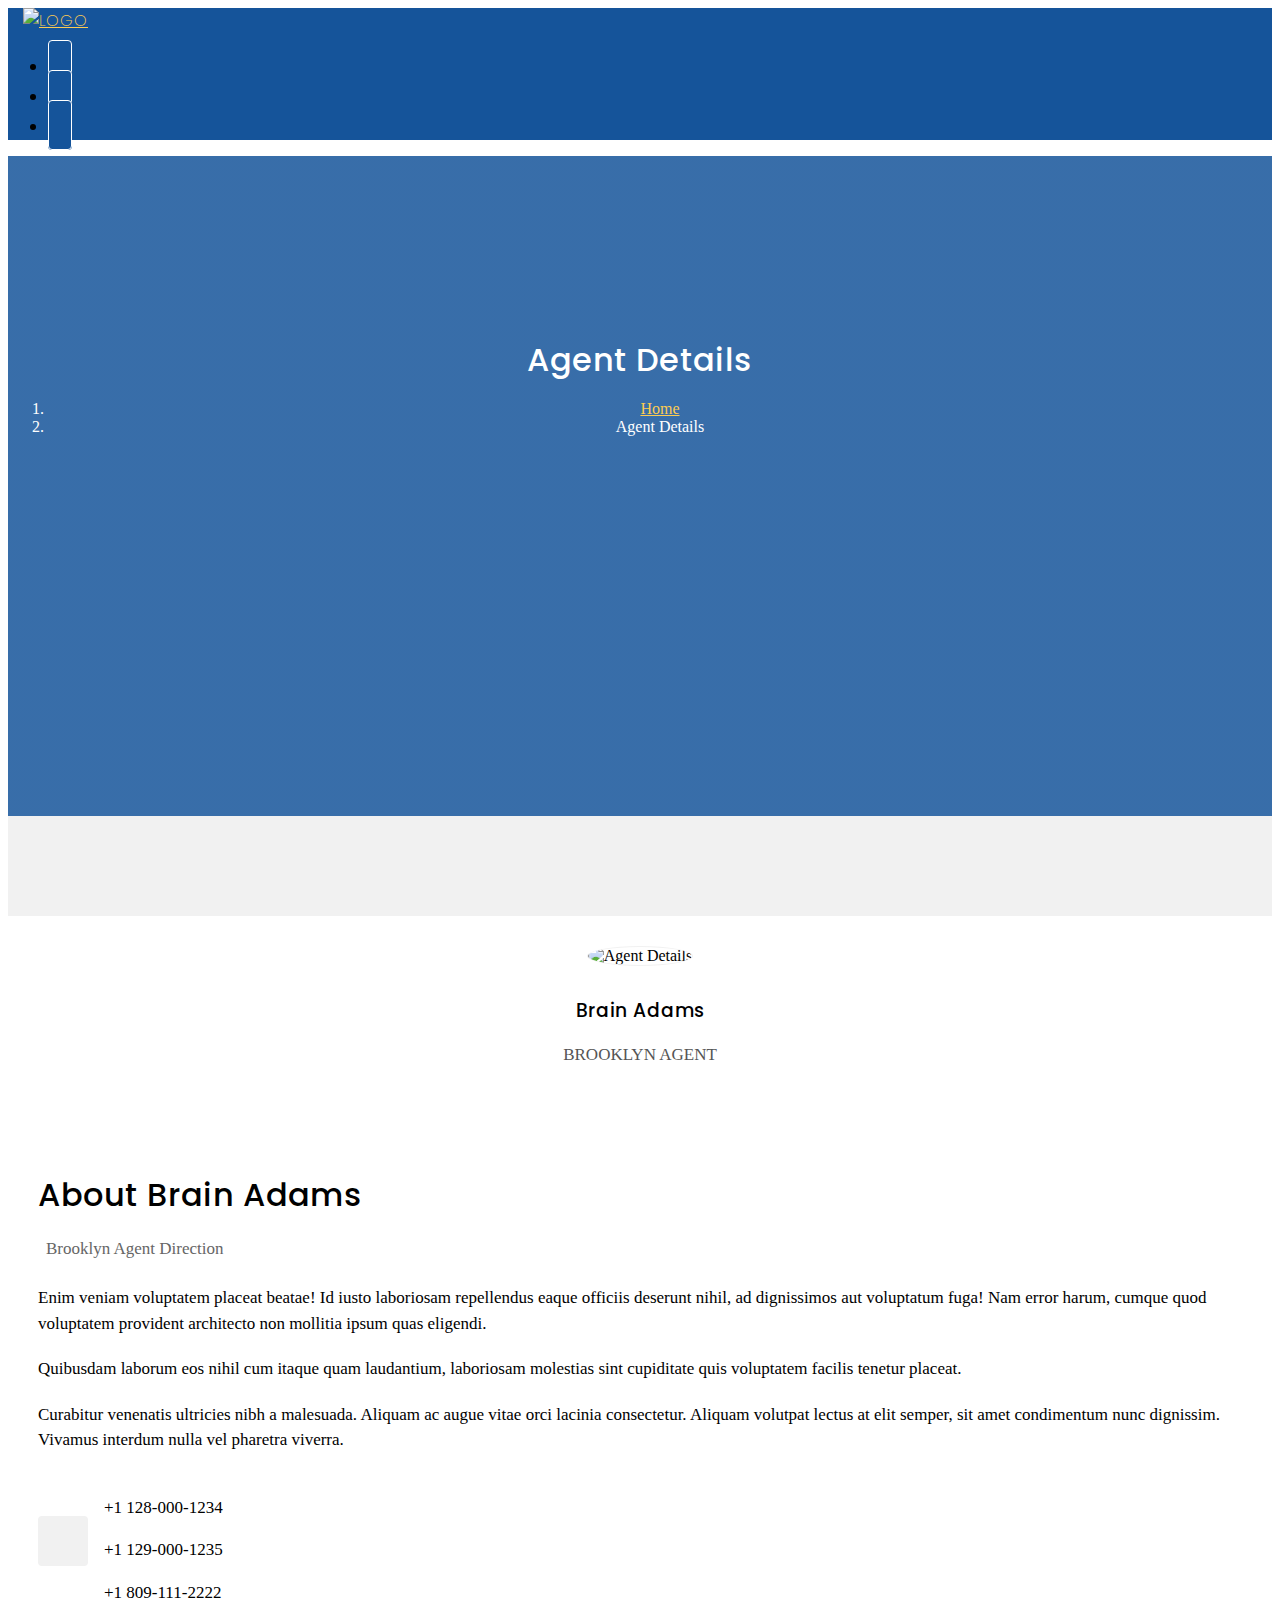
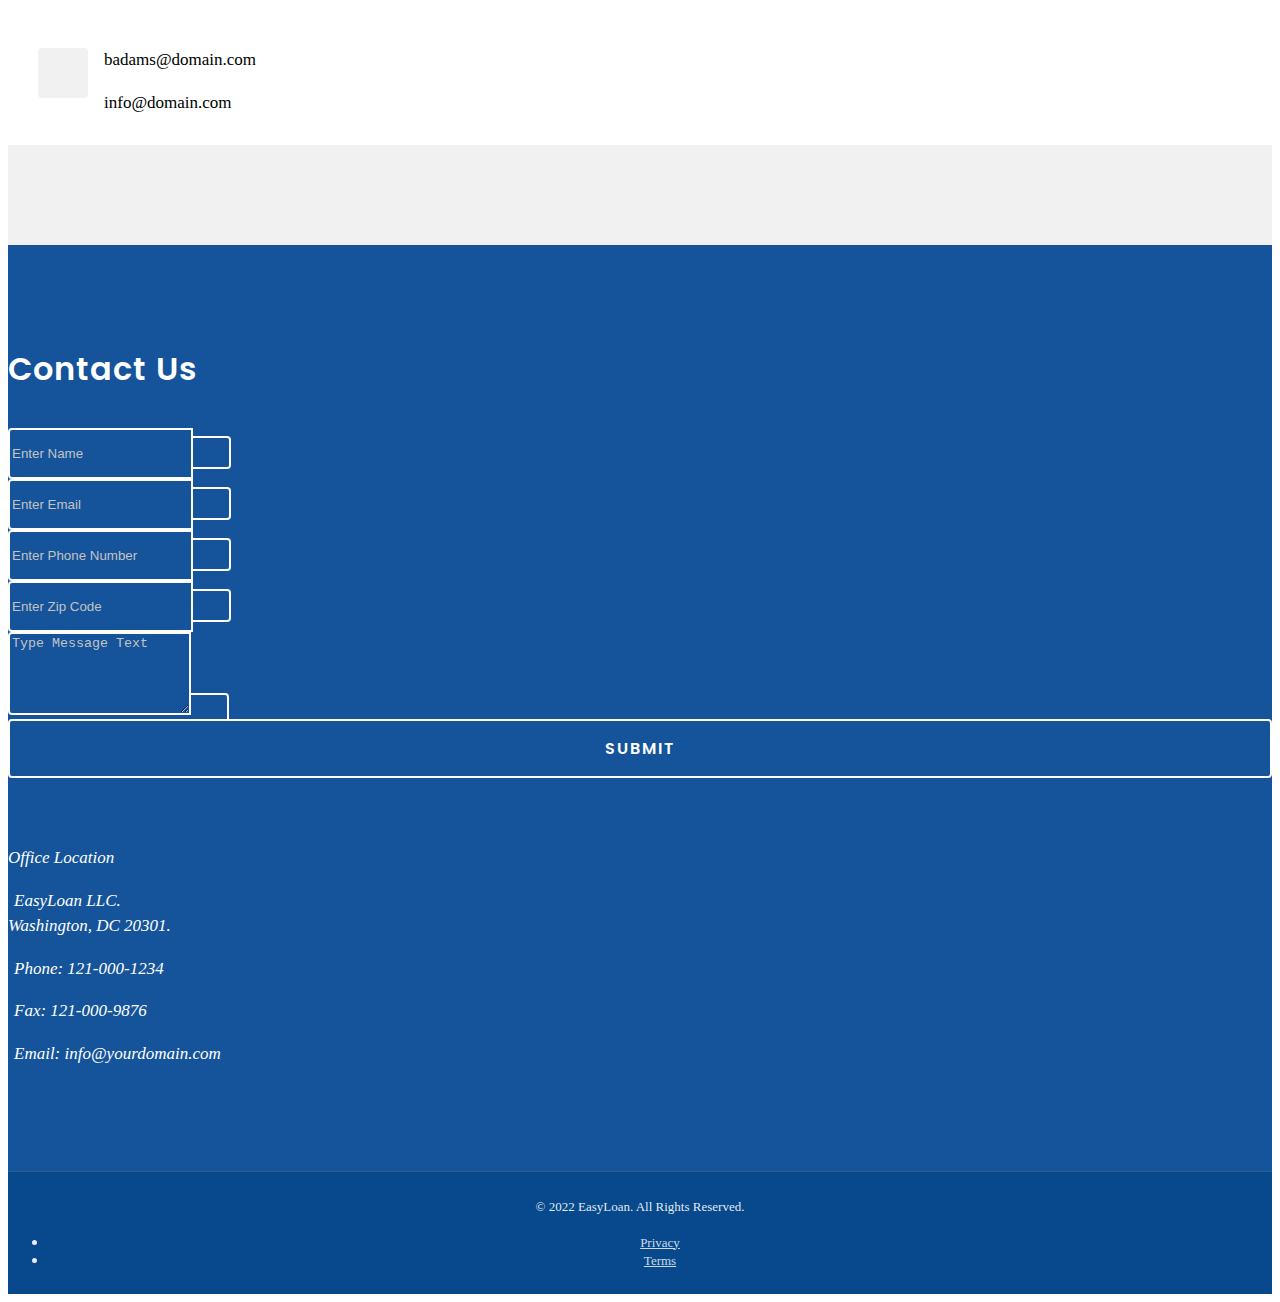
==== commit ccad9220: "Merge pull request #6 from jgmcolon/hashim" ====
--- a/agent-details.html
+++ b/agent-details.html
@@ -60,8 +60,6 @@
                     <img src="img/logo.png" alt="LOGO">
                 </a>
             </div>
-
-            <h1>Mi Primera Chamba!</h1>
 
             <!-- Social Link -->
             <div class="social_link">
@@ -135,10 +133,11 @@
                         <h2>About Brain Adams</h2>
                         <p class="agent-location">
                             <i class="icon-location-pin"></i>
-                            <span>Brooklyn Agent</span>
+                            <span>Brooklyn Agent Direction</span>
                         </p>
                         <p>Enim veniam voluptatem placeat beatae! Id iusto laboriosam repellendus eaque officiis deserunt nihil, ad dignissimos aut voluptatum fuga! Nam error harum, cumque quod voluptatem provident architecto non mollitia ipsum quas eligendi.</p>
                         <p>Quibusdam laborum eos nihil cum itaque quam laudantium, laboriosam molestias sint cupiditate quis voluptatem facilis tenetur placeat.</p>
+                        <p>Curabitur venenatis ultricies nibh a malesuada. Aliquam ac augue vitae orci lacinia consectetur. Aliquam volutpat lectus at elit semper, sit amet condimentum nunc dignissim. Vivamus interdum nulla vel pharetra viverra.</p>
                         <div class="agent-contact-box">
                             <div class="icon-box">
                                 <i class="icon-phone"></i>
@@ -146,6 +145,7 @@
                             <div class="contact-info">
                                 <p>+1 128-000-1234</p>
                                 <p>+1 129-000-1235</p>
+                                <p>+1 809-111-2222</p>
                             </div>
                         </div>
                         <div class="agent-contact-box">
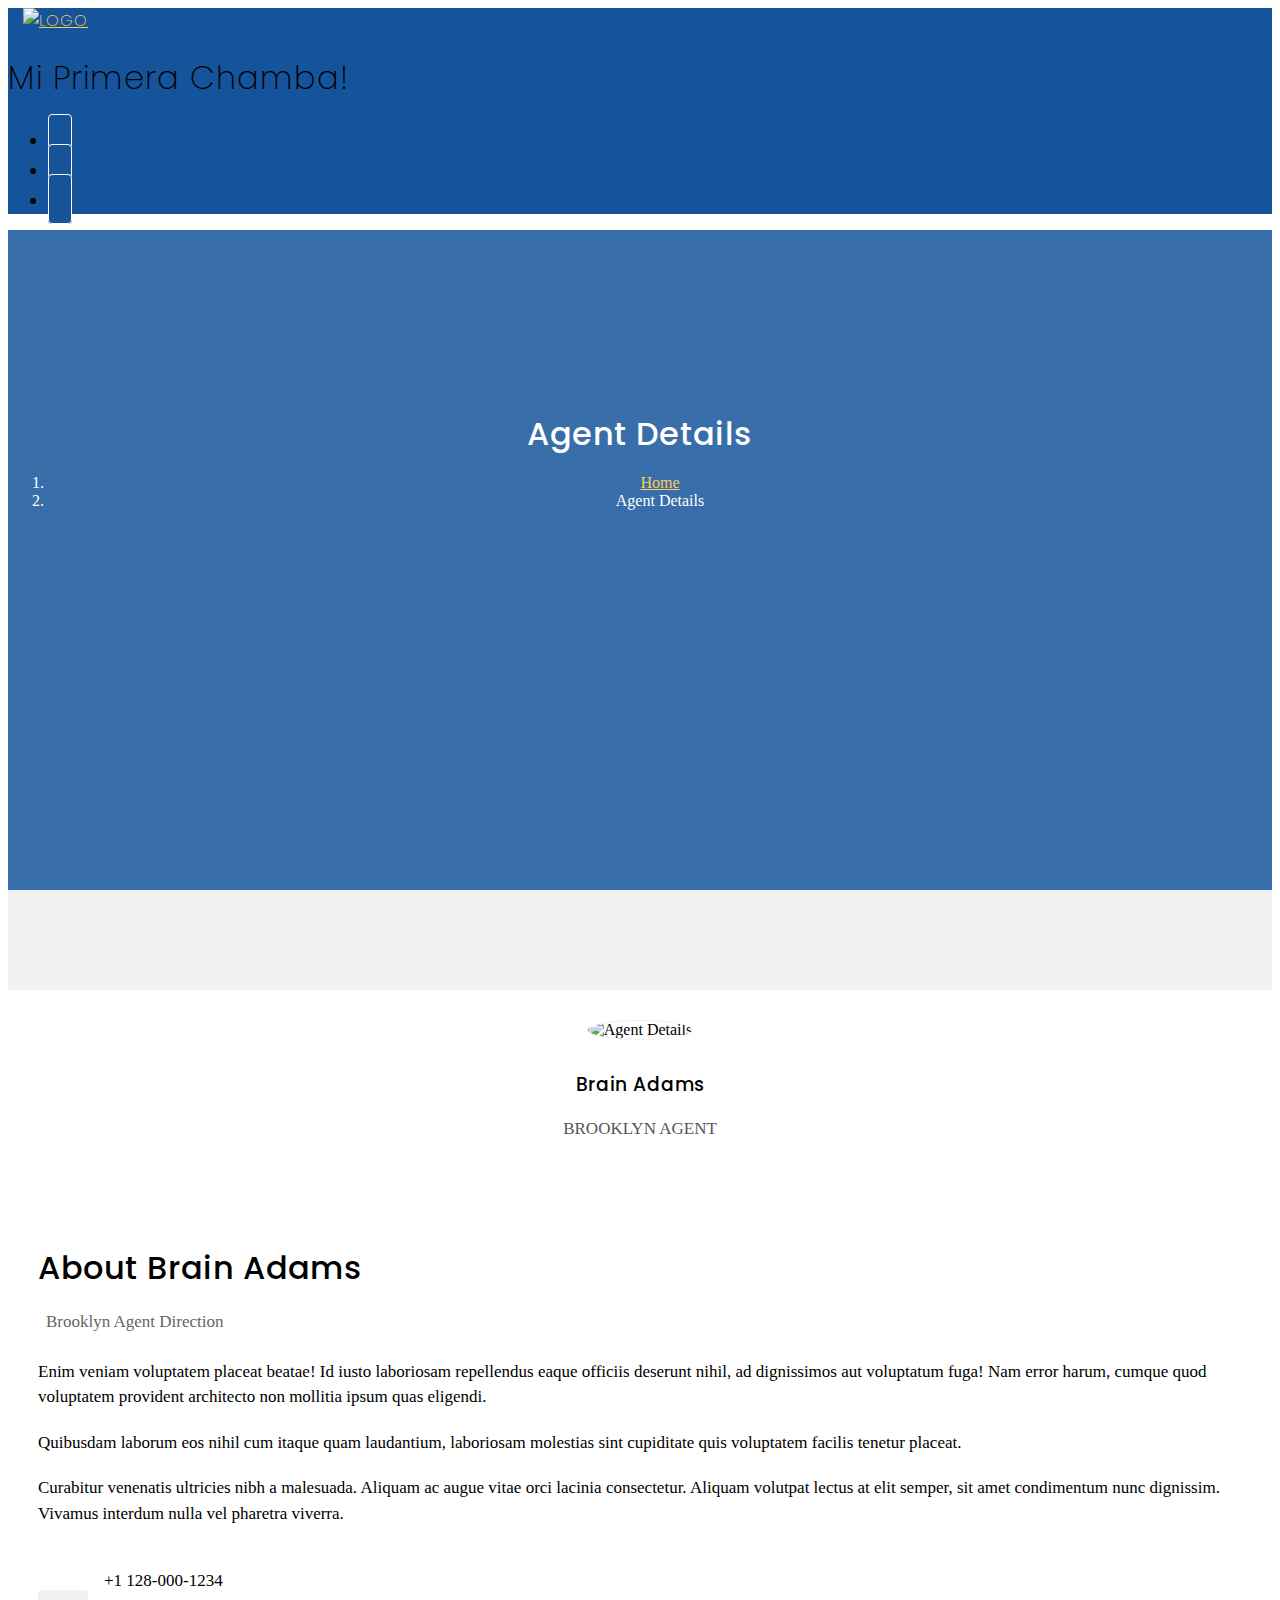
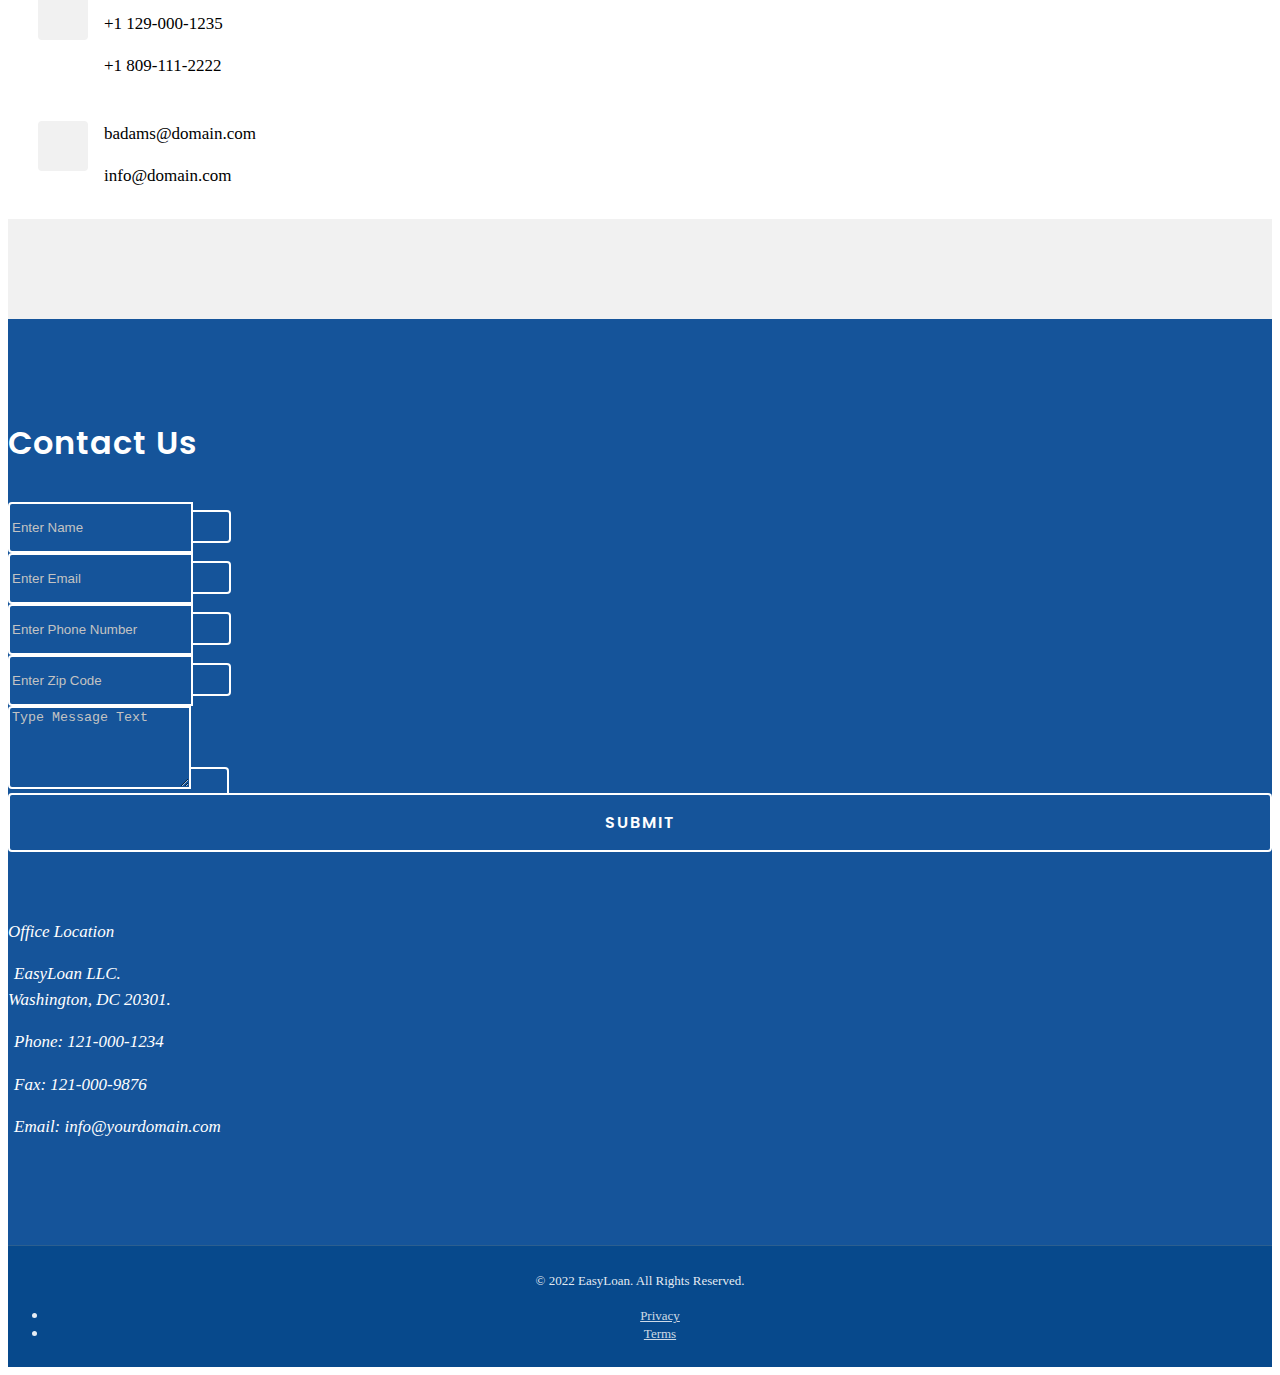
==== commit 04f822fe: "Merge pull request #9 from jgmcolon/development" ====
--- a/agent-details.html
+++ b/agent-details.html
@@ -60,6 +60,8 @@
                     <img src="img/logo.png" alt="LOGO">
                 </a>
             </div>
+
+            <h1>Mi Primera Chamba!</h1>
 
             <!-- Social Link -->
             <div class="social_link">
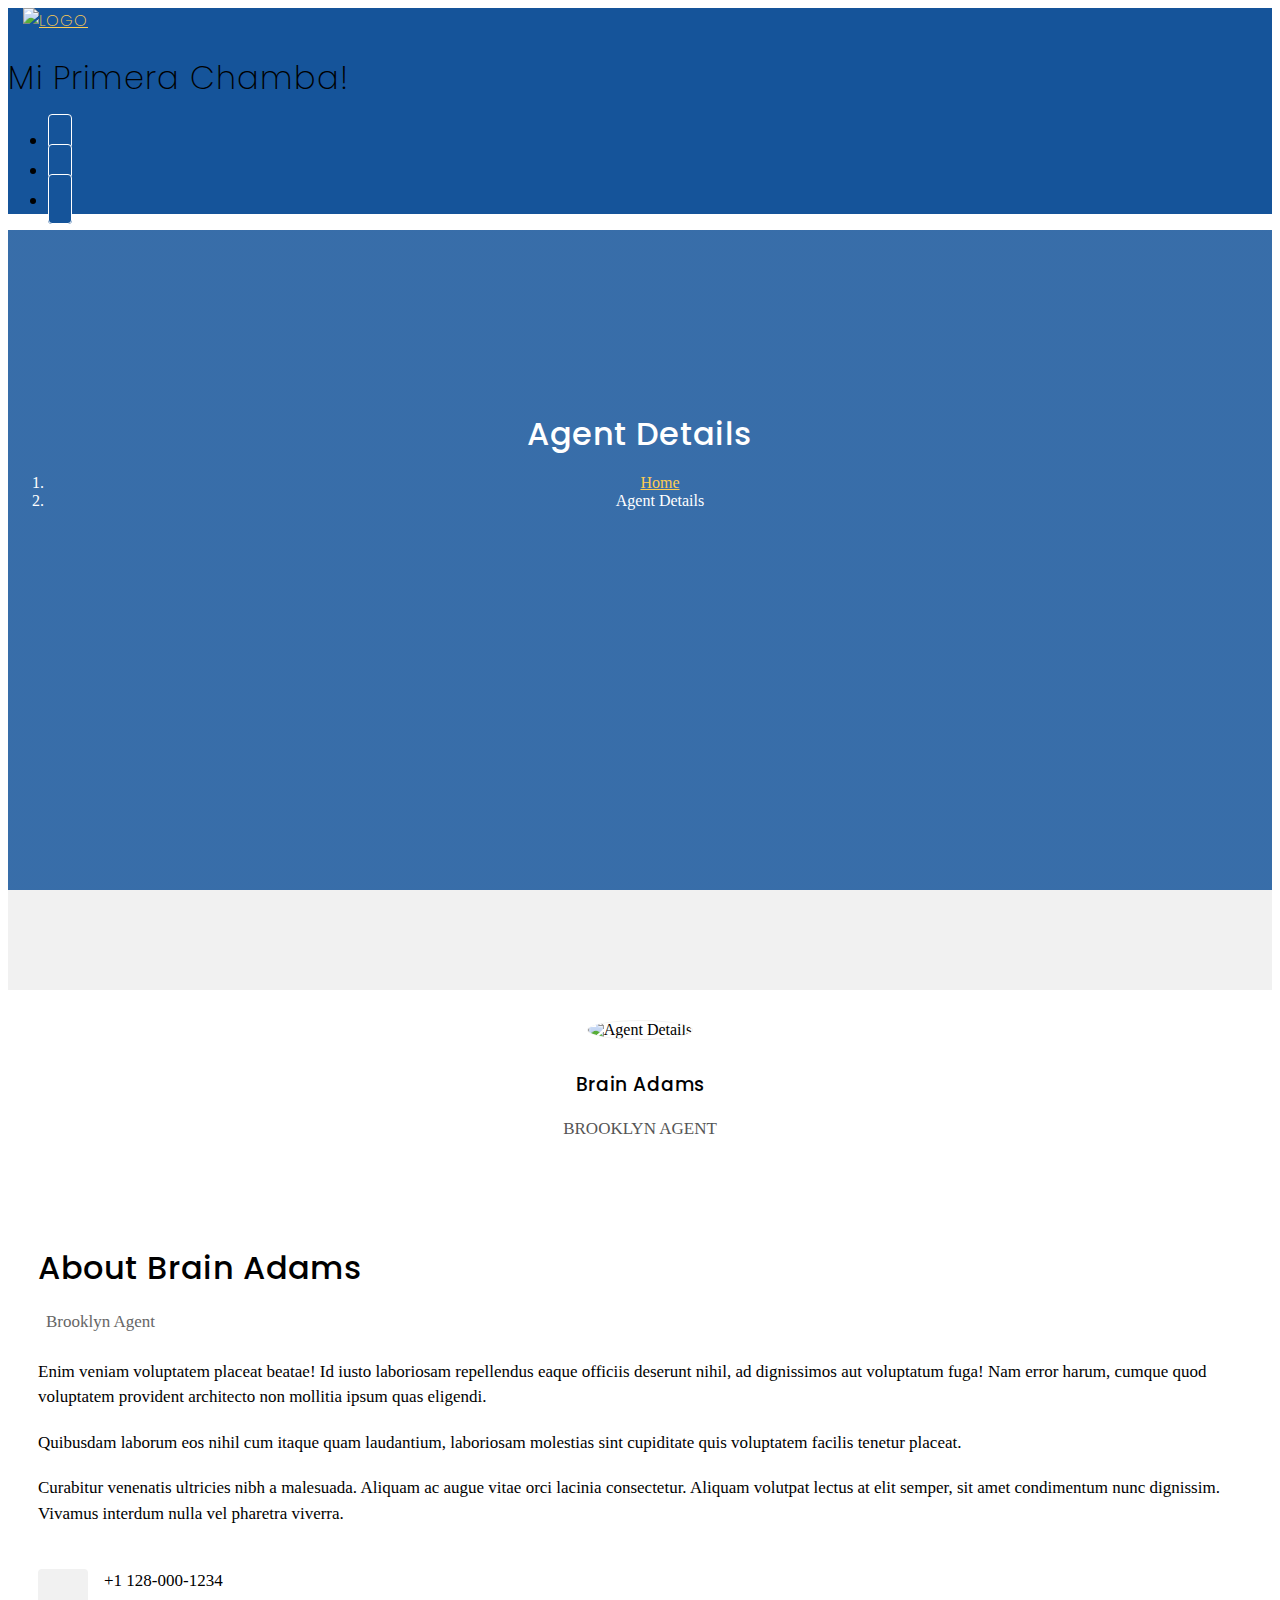
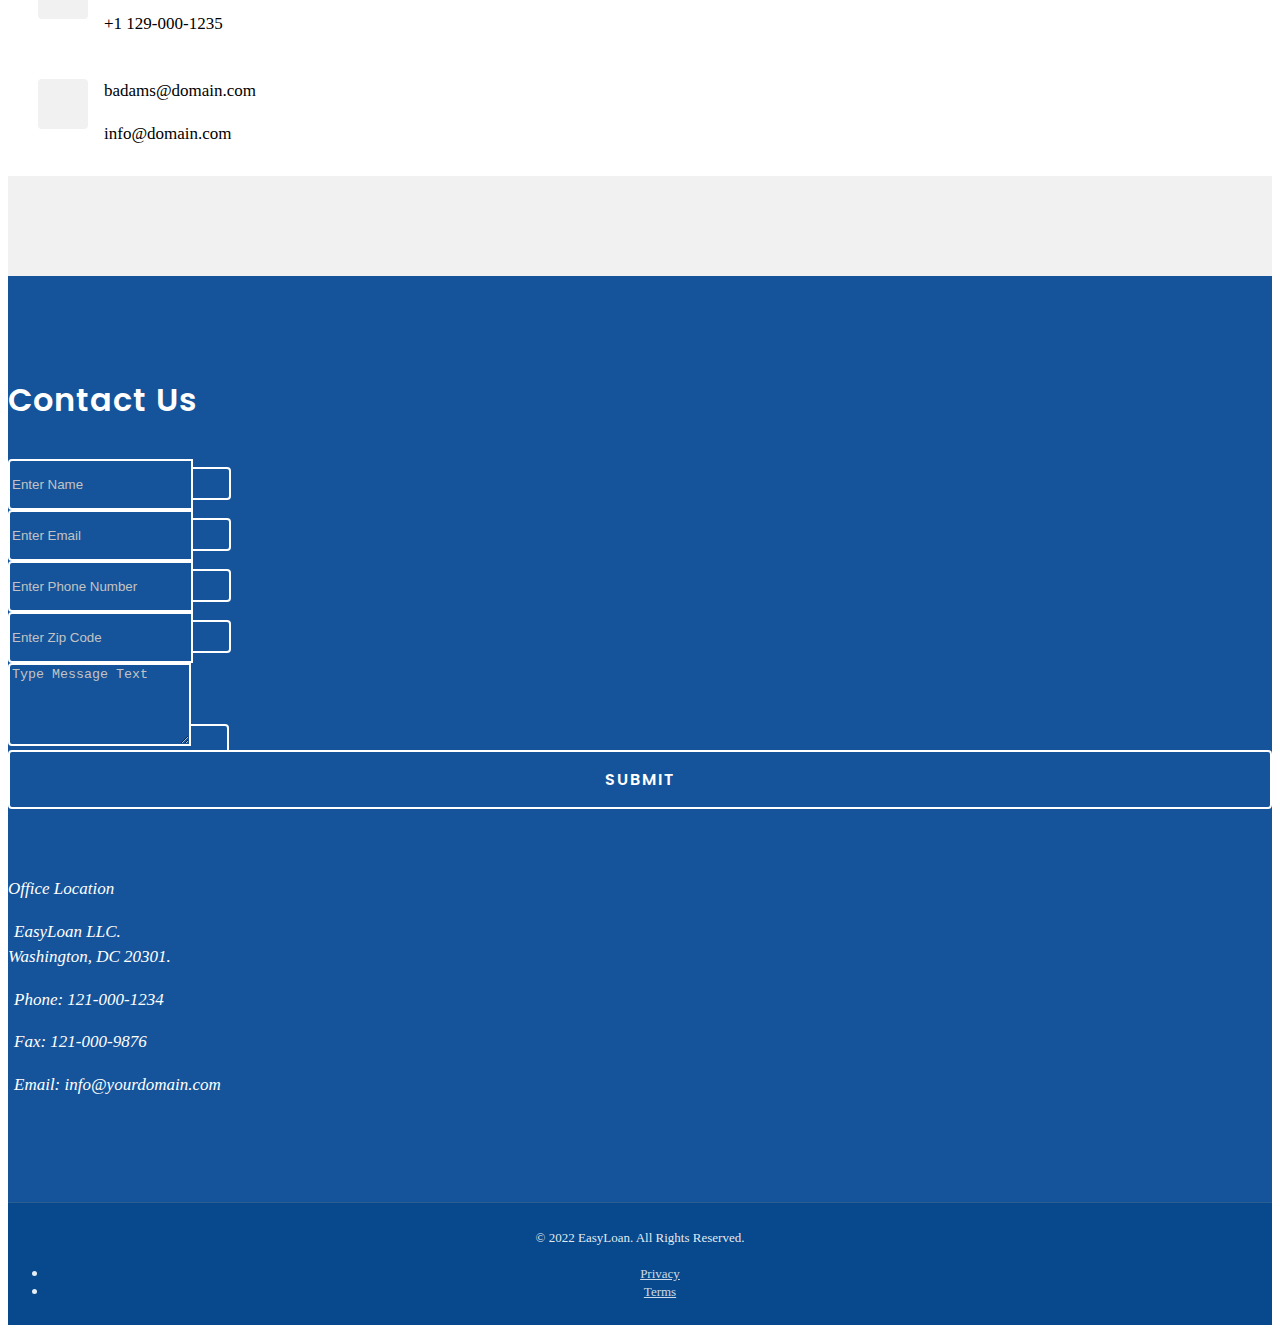
==== commit d9c57d75: "Removing a contact info phone and removing a word from the location icon title" ====
--- a/agent-details.html
+++ b/agent-details.html
@@ -135,7 +135,7 @@
                         <h2>About Brain Adams</h2>
                         <p class="agent-location">
                             <i class="icon-location-pin"></i>
-                            <span>Brooklyn Agent Direction</span>
+                            <span>Brooklyn Agent</span>
                         </p>
                         <p>Enim veniam voluptatem placeat beatae! Id iusto laboriosam repellendus eaque officiis deserunt nihil, ad dignissimos aut voluptatum fuga! Nam error harum, cumque quod voluptatem provident architecto non mollitia ipsum quas eligendi.</p>
                         <p>Quibusdam laborum eos nihil cum itaque quam laudantium, laboriosam molestias sint cupiditate quis voluptatem facilis tenetur placeat.</p>
@@ -147,7 +147,6 @@
                             <div class="contact-info">
                                 <p>+1 128-000-1234</p>
                                 <p>+1 129-000-1235</p>
-                                <p>+1 809-111-2222</p>
                             </div>
                         </div>
                         <div class="agent-contact-box">
--- a/css/custom.css
+++ b/css/custom.css
@@ -5,7 +5,7 @@
 ----------------------------------------------*/
 
 WILMAURI PULL REQUEST!!!
-
+DEV09 LA PARA
 
 }
 
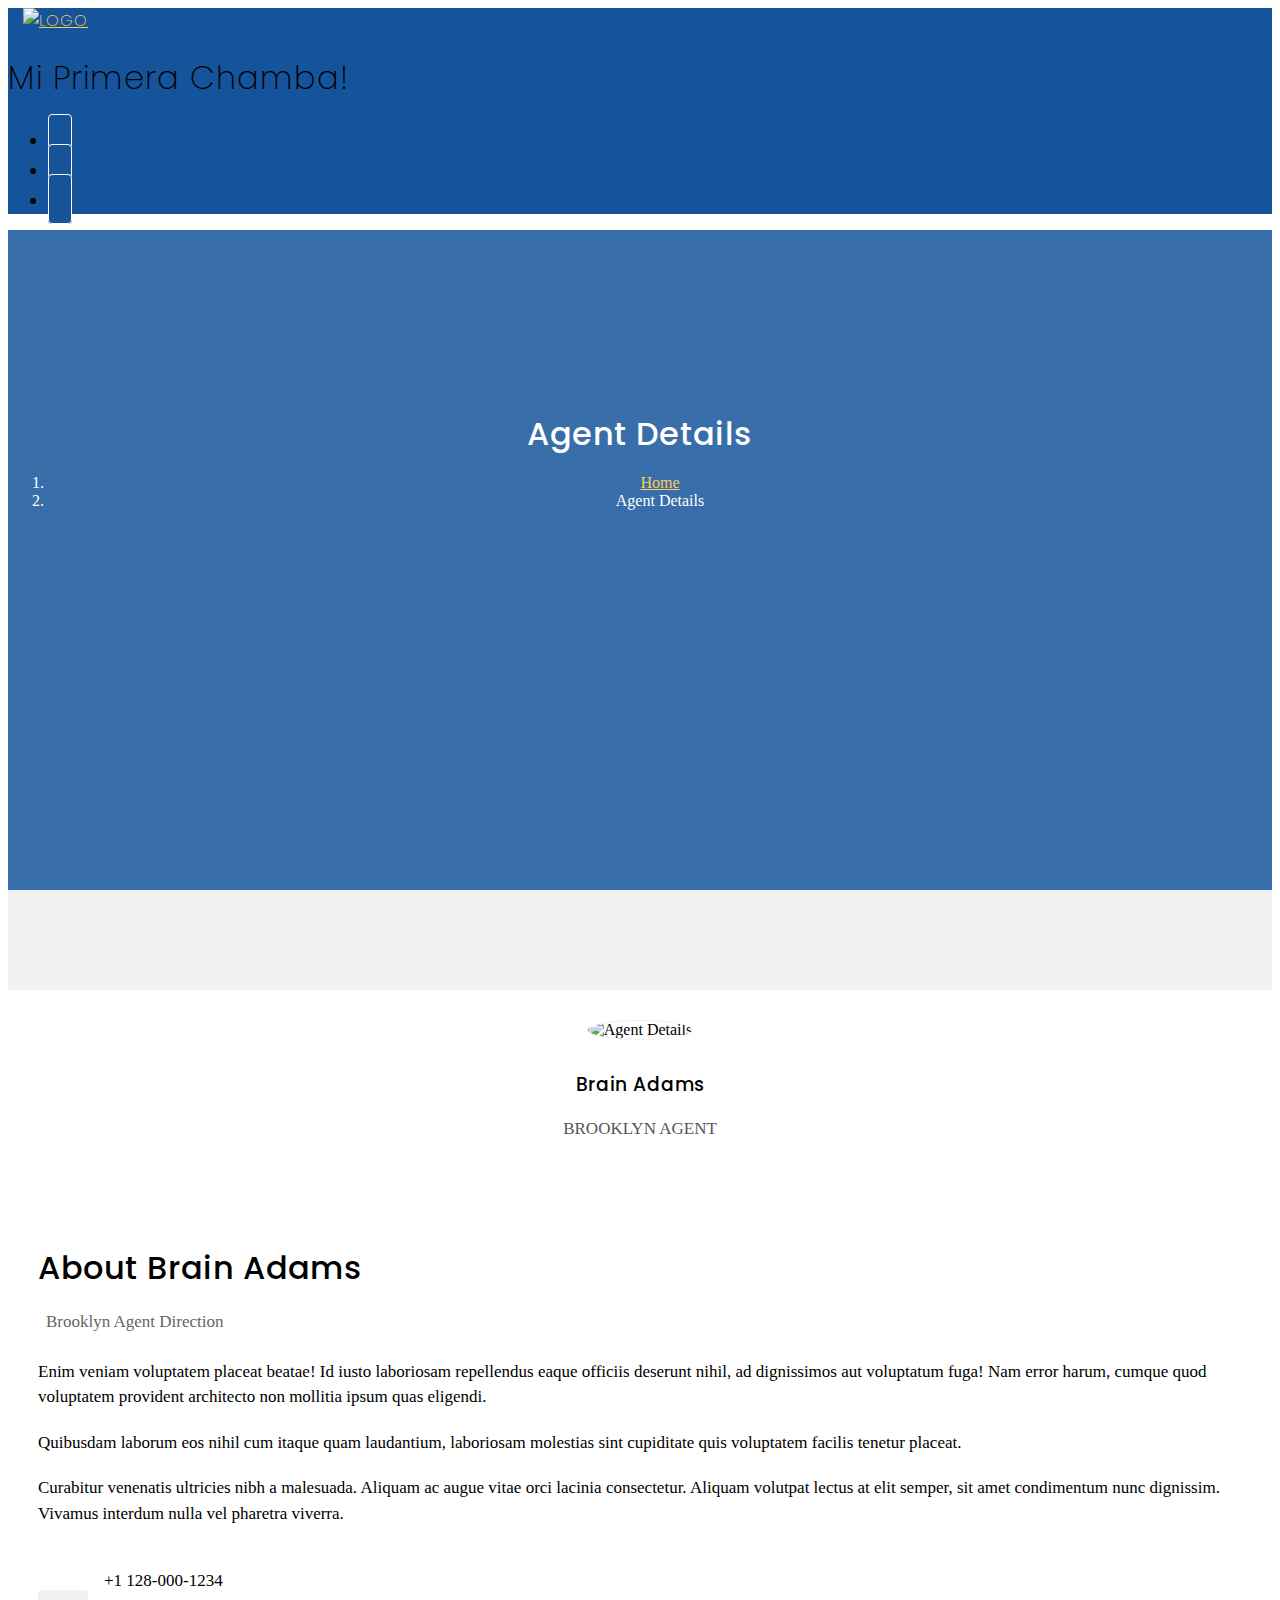
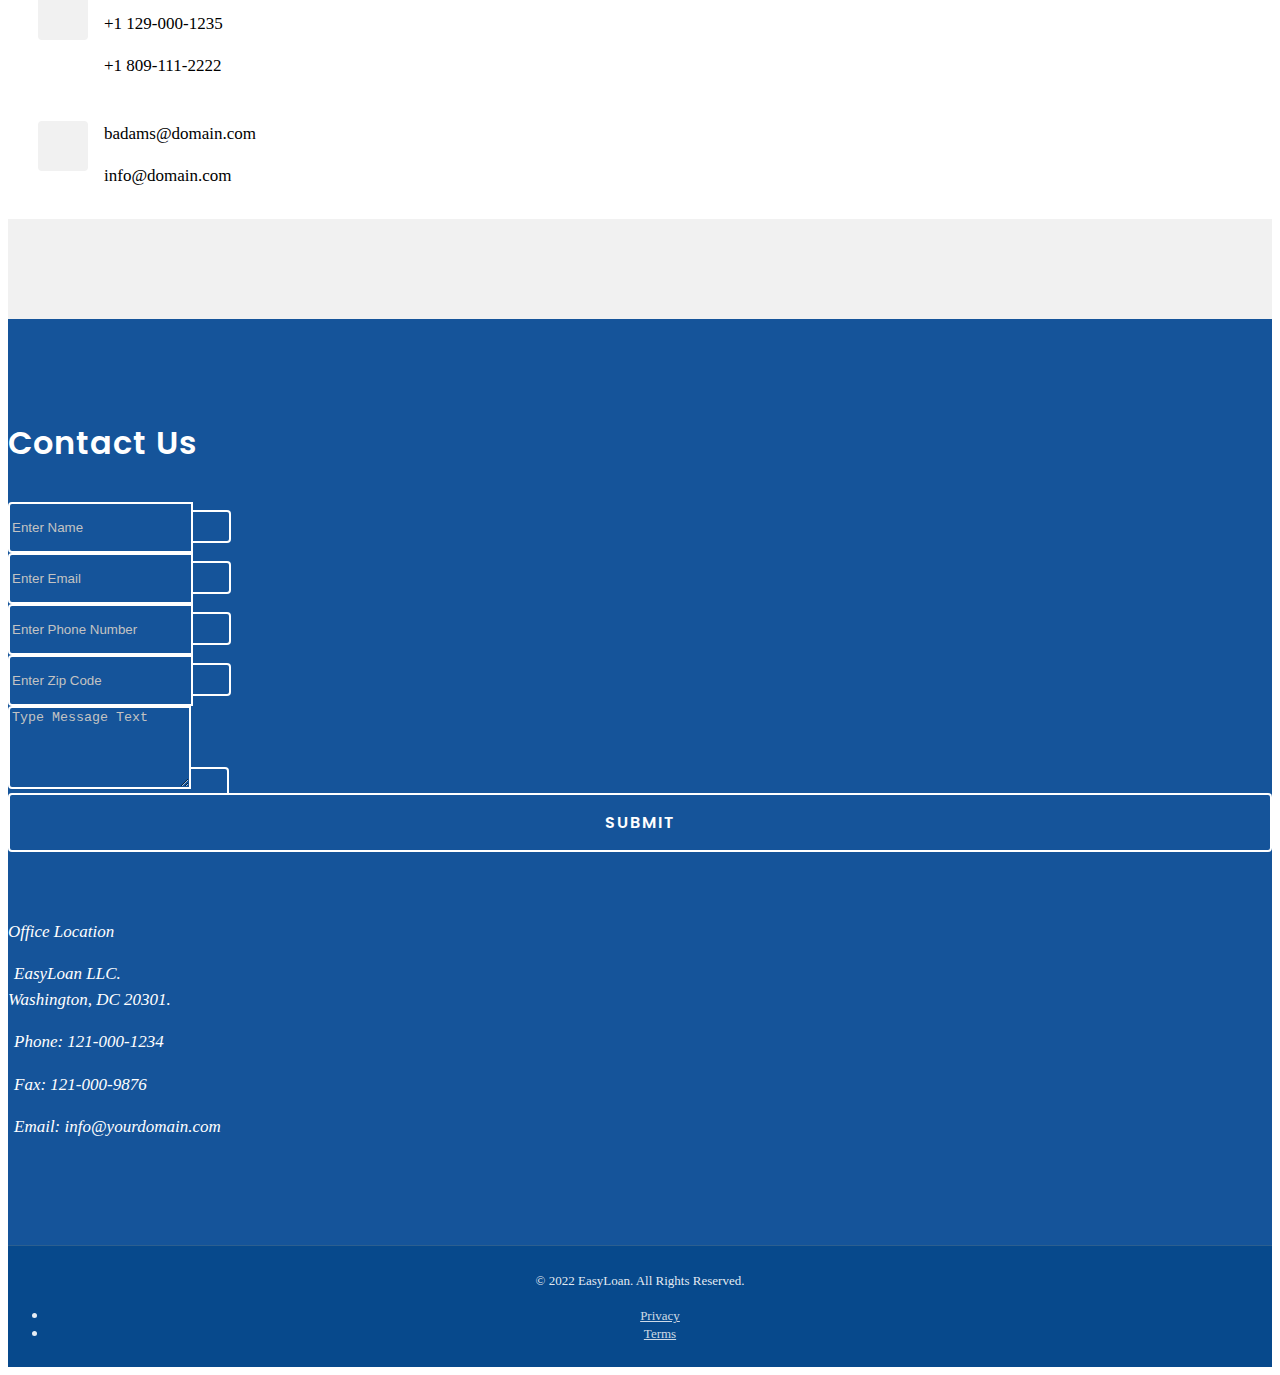
==== commit 2d50c29e: "cambios realizados" ====
--- a/agent-details.html
+++ b/agent-details.html
@@ -9,7 +9,7 @@
 	<meta name="keywords" content="Loan Company, Loan Agency, Students Loan, Car Loan, Home Loan, Loan Product, Personal Loan, Bad credit, Loan Advisor, Financial Website Template, Banking, Loan provider, Bootstrap Template, Landing Page, EasyLoan, Loan HTML Template">
     <meta name="author" content="">
 
-    <title>EasyLoan - Loan HTML Template</title>
+    <title>EassssyLoan - Loan HTML Template</title>
     <link rel="shortcut icon" href="img/favicon.ico" type="image/x-icon">
     <link rel="icon" href="img/favicon.ico" type="image/x-icon">
 
@@ -135,7 +135,7 @@
                         <h2>About Brain Adams</h2>
                         <p class="agent-location">
                             <i class="icon-location-pin"></i>
-                            <span>Brooklyn Agent</span>
+                            <span>Brooklyn Agent Direction</span>
                         </p>
                         <p>Enim veniam voluptatem placeat beatae! Id iusto laboriosam repellendus eaque officiis deserunt nihil, ad dignissimos aut voluptatum fuga! Nam error harum, cumque quod voluptatem provident architecto non mollitia ipsum quas eligendi.</p>
                         <p>Quibusdam laborum eos nihil cum itaque quam laudantium, laboriosam molestias sint cupiditate quis voluptatem facilis tenetur placeat.</p>
@@ -147,6 +147,7 @@
                             <div class="contact-info">
                                 <p>+1 128-000-1234</p>
                                 <p>+1 129-000-1235</p>
+                                <p>+1 809-111-2222</p>
                             </div>
                         </div>
                         <div class="agent-contact-box">
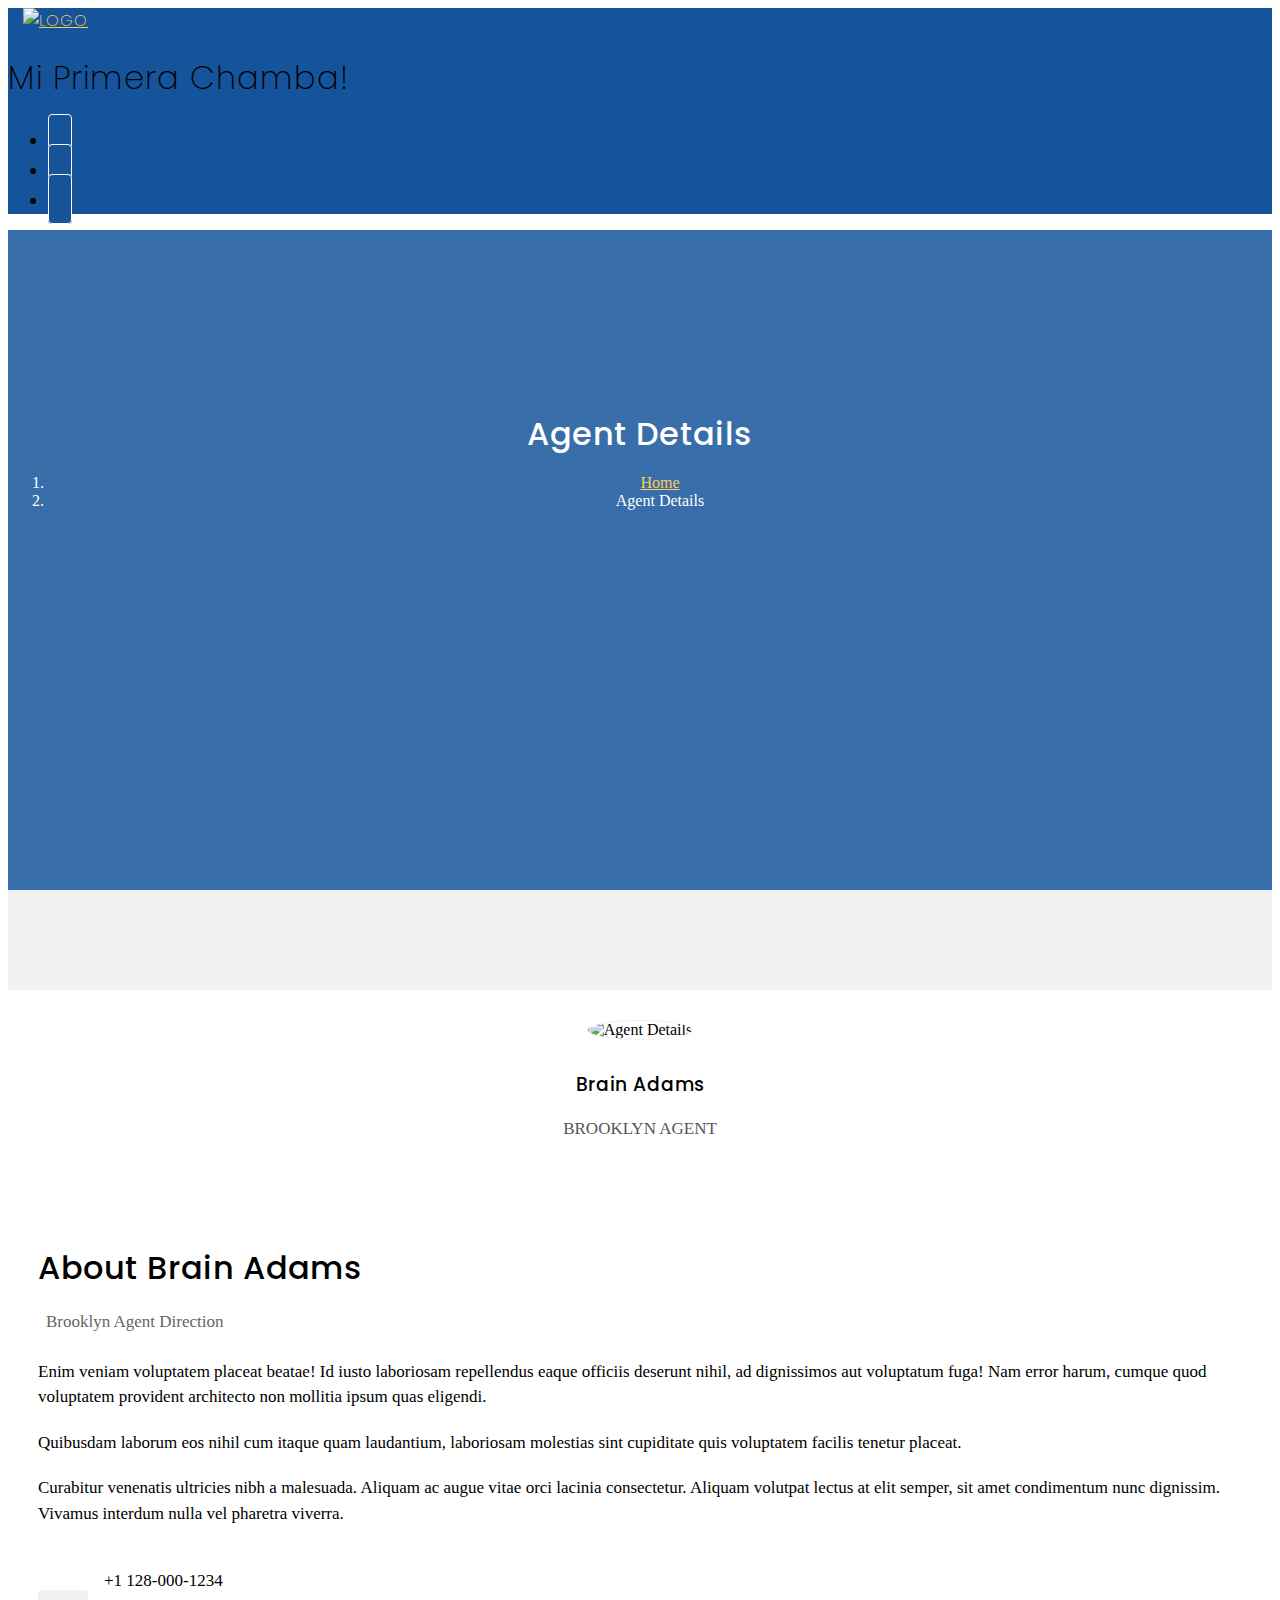
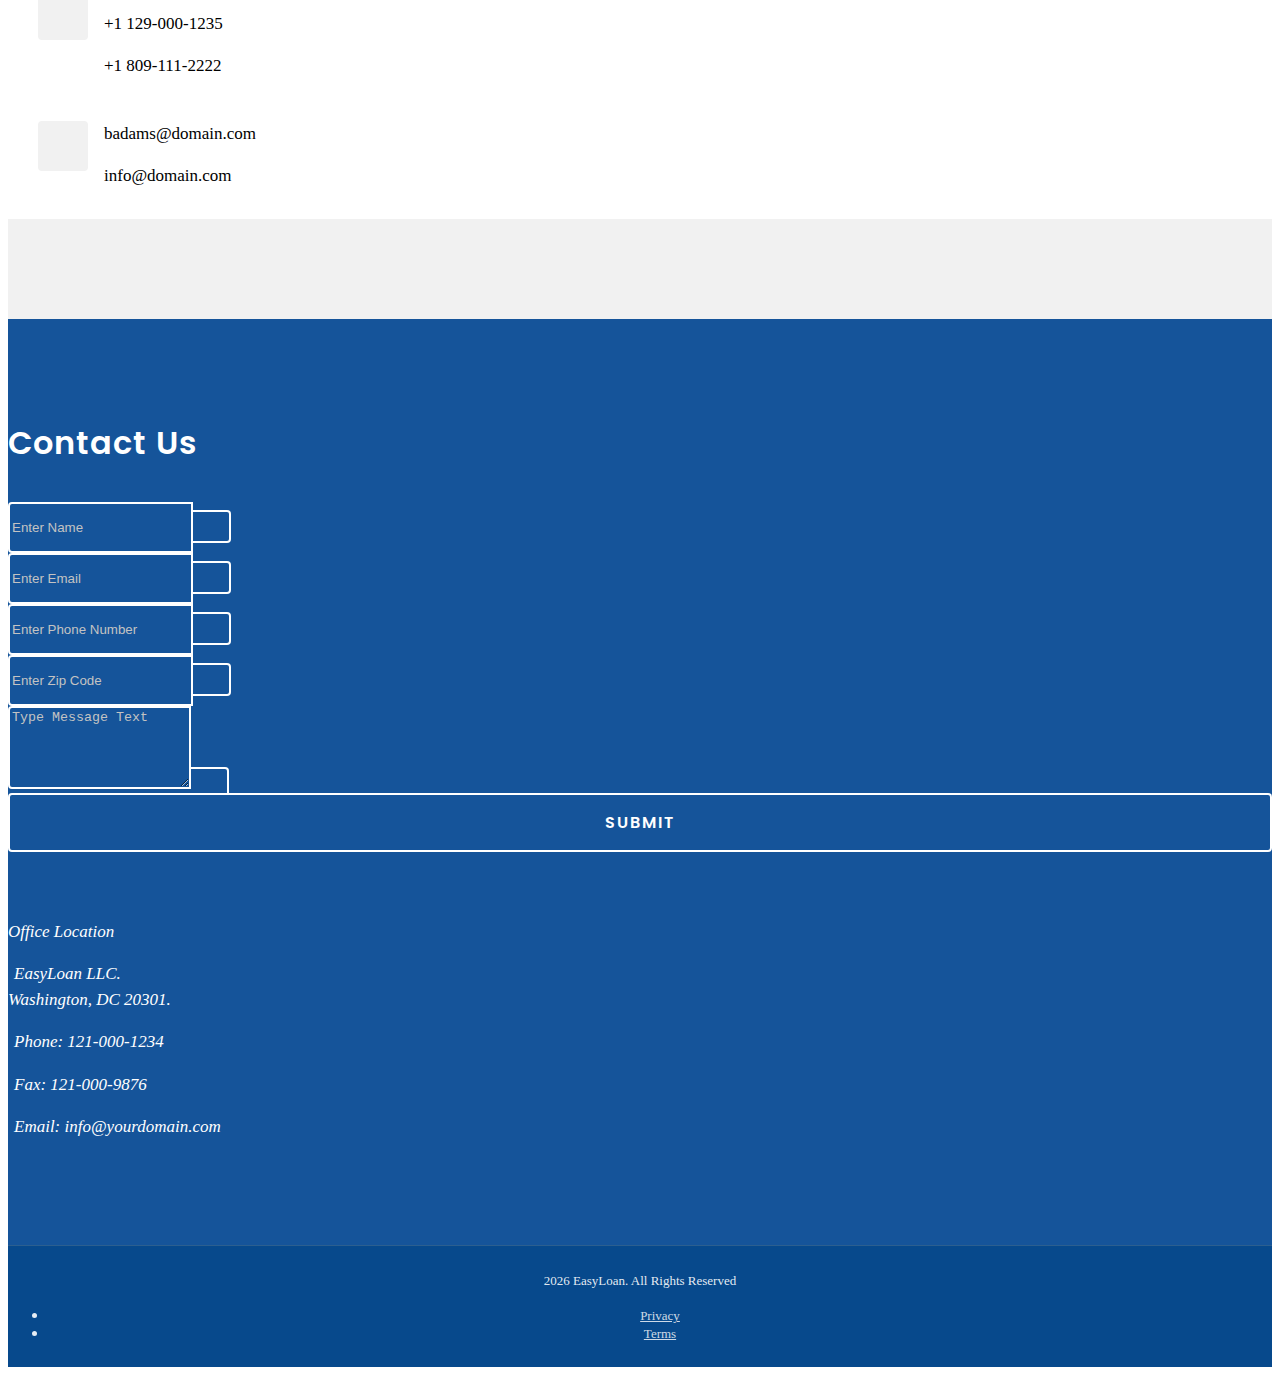
==== commit b12e8a36: "footer dates updated" ====
--- a/agent-details.html
+++ b/agent-details.html
@@ -9,7 +9,7 @@
 	<meta name="keywords" content="Loan Company, Loan Agency, Students Loan, Car Loan, Home Loan, Loan Product, Personal Loan, Bad credit, Loan Advisor, Financial Website Template, Banking, Loan provider, Bootstrap Template, Landing Page, EasyLoan, Loan HTML Template">
     <meta name="author" content="">
 
-    <title>EassssyLoan - Loan HTML Template</title>
+    <title>EasyLoan - Loan HTML Template</title>
     <link rel="shortcut icon" href="img/favicon.ico" type="image/x-icon">
     <link rel="icon" href="img/favicon.ico" type="image/x-icon">
 
@@ -226,7 +226,7 @@
     <!-- Footer -->
     <footer>
         <div class="container">
-            <p>&copy; 2022 EasyLoan. All Rights Reserved.</p>
+            <p id="footer-date">&copy; 2022 EasyLoan. All Rights Reserved.</p>
             <ul class="list-inline">
                 <li>
                     <a href="#">Privacy</a>
@@ -239,6 +239,10 @@
     </footer>
     <!-- End Of Footer -->
 
+    <!-- Controllers -->
+
+    <script src="./js/date-controller.js"></script>
+
     <!-- jQuery -->
     <script src="assets/jquery/jquery.min.js"></script>
 
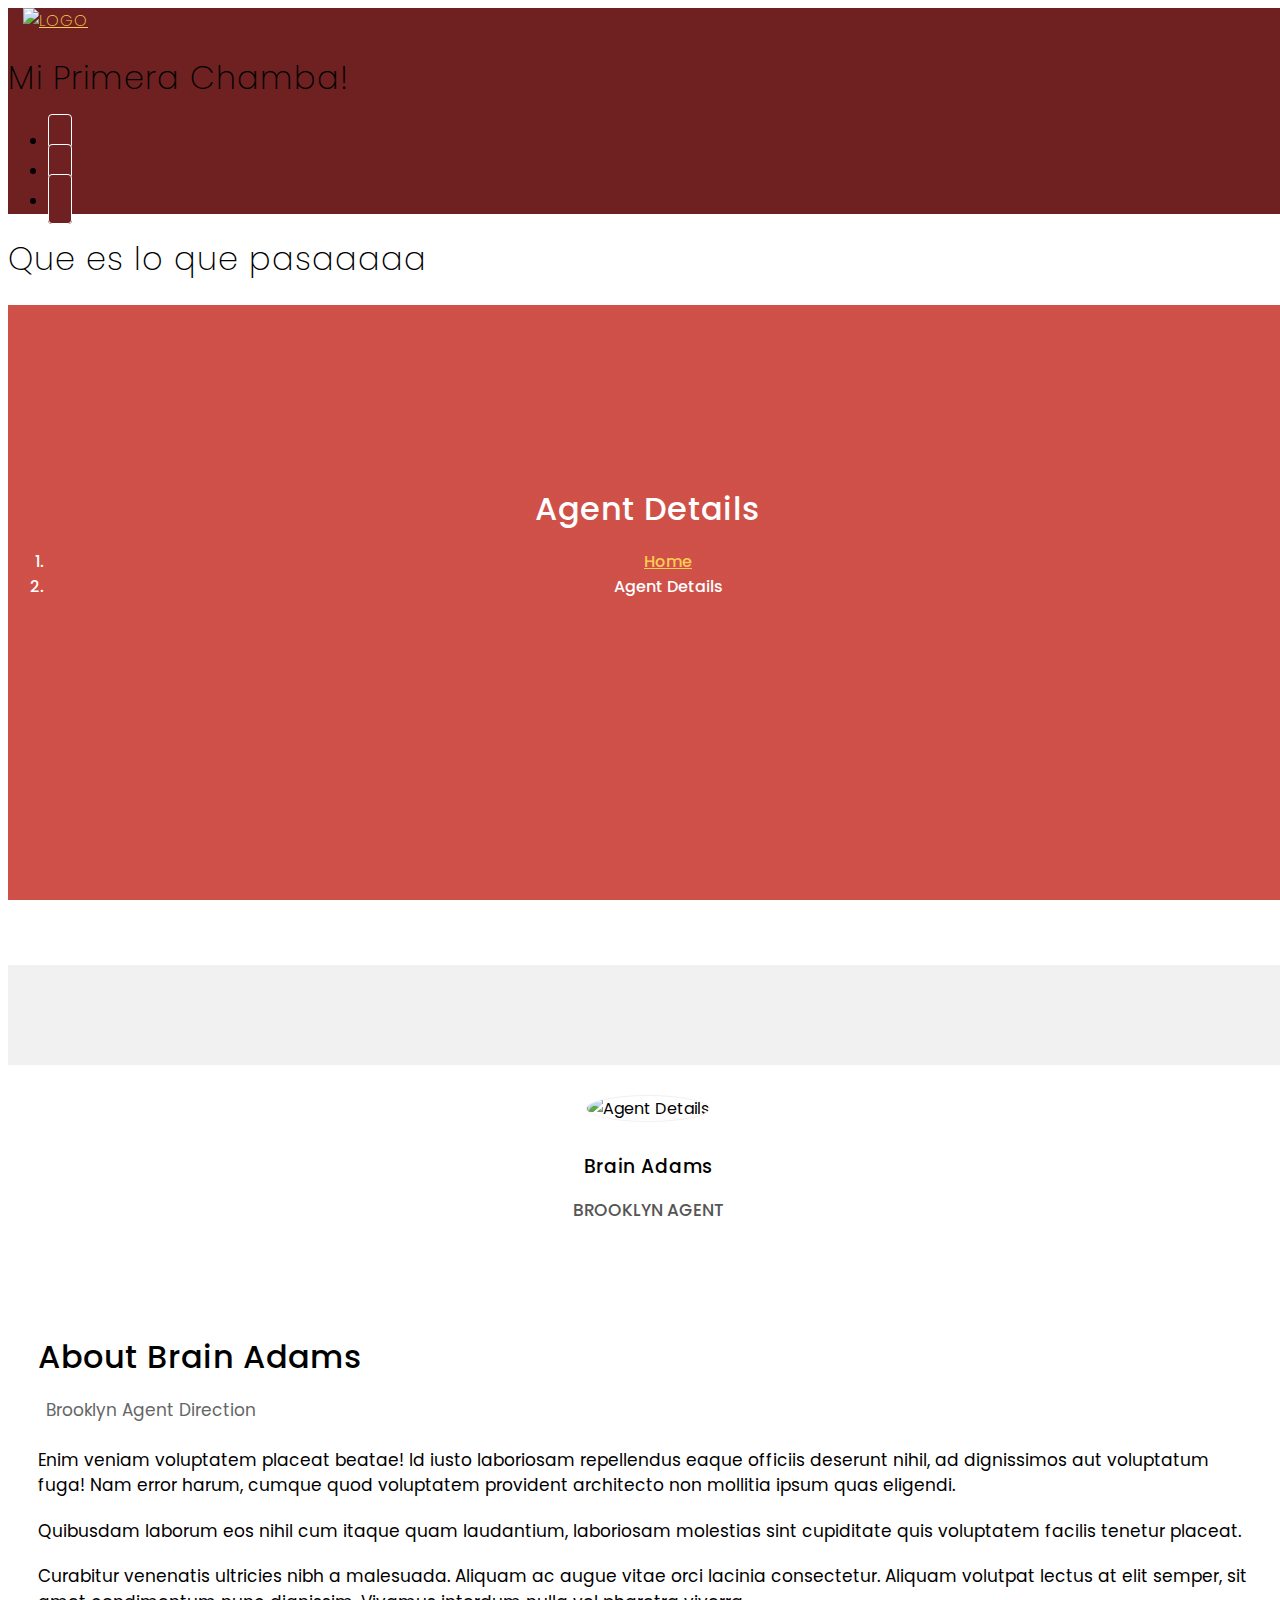
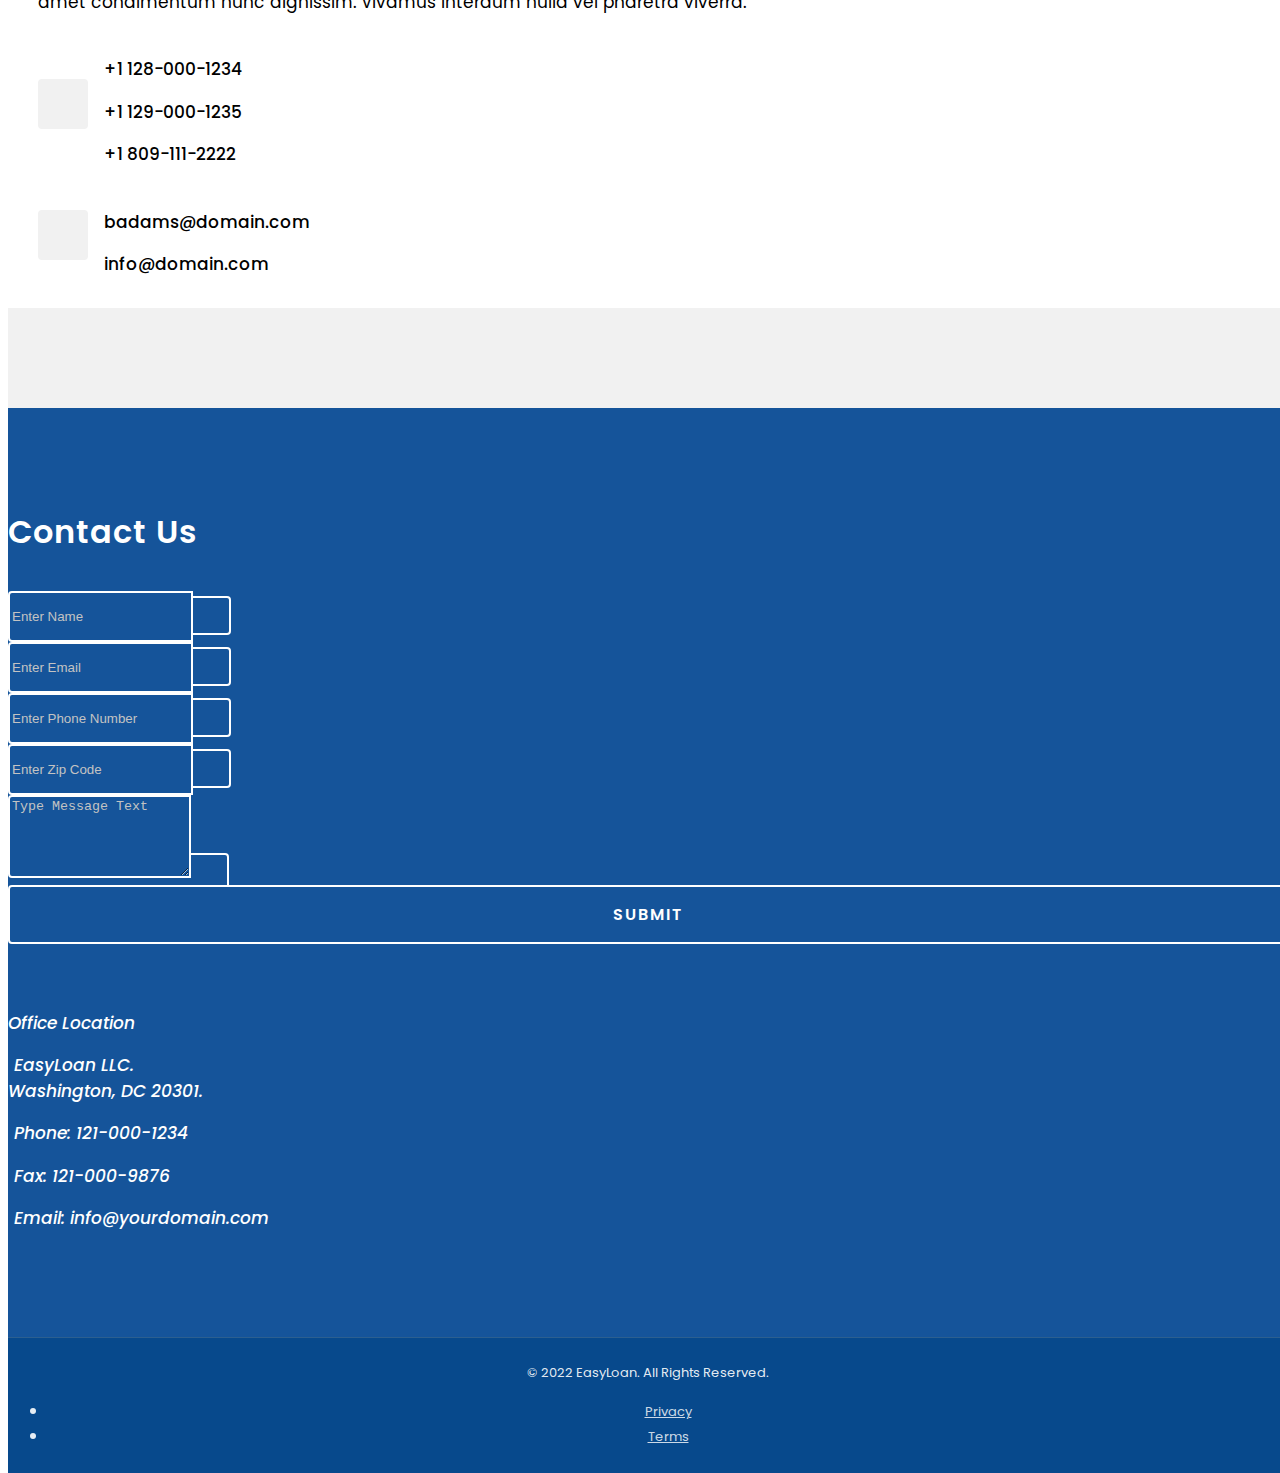
==== commit 9421adad: "GS-new line of H1" ====
--- a/agent-details.html
+++ b/agent-details.html
@@ -81,6 +81,8 @@
     </nav>
     <!-- End Of Nav Bar -->
 
+    <h1>Que es lo que pasaaaaa</h1>
+
     <!-- Single Page Header -->
     <header id="page_top" class="single-page-header agent-header">
         <div class="container">
@@ -226,7 +228,7 @@
     <!-- Footer -->
     <footer>
         <div class="container">
-            <p id="footer-date">&copy; 2022 EasyLoan. All Rights Reserved.</p>
+            <p>&copy; 2022 EasyLoan. All Rights Reserved.</p>
             <ul class="list-inline">
                 <li>
                     <a href="#">Privacy</a>
@@ -239,10 +241,6 @@
     </footer>
     <!-- End Of Footer -->
 
-    <!-- Controllers -->
-
-    <script src="./js/date-controller.js"></script>
-
     <!-- jQuery -->
     <script src="assets/jquery/jquery.min.js"></script>
 
@@ -259,5 +257,7 @@
     <script src="js/custom.js"></script>
     <script src="js/testimonials.js"></script>
 
+
+
 </body>
 </html>
--- a/css/custom.css
+++ b/css/custom.css
@@ -4,9 +4,10 @@
 -------------------Author: OnushorIT------------
 ----------------------------------------------*/
 
-WILMAURI PULL REQUEST!!!
-DEV09 LA PARA
-
+html,
+body {
+  height: 99%;
+  width: 100%;
 }
 
 body {
@@ -66,7 +67,7 @@
 }
 
 .navbar-default {
-  background-color: #15549a;
+  background-color: #6f2020;
   border-color: rgba(21, 84, 154, 0.1);
   opacity: 1;
   -webkit-transition: all 0.35s;
@@ -110,7 +111,7 @@
   border:1px solid #fff;
   margin-right: 5px;
   border-radius: 4px;
-  background: #15549a;
+  background: #6f2020;
   font-weight: 500;
 }
 
@@ -186,43 +187,43 @@
 }
 
 header.car_loan{
-  background-image: linear-gradient(rgba(21, 84, 154, 0.85), rgba(21, 84, 154, 0.85)), url("../img/header.jpg");
-  background-image: -webkit-linear-gradient(rgba(21, 84, 154, 0.85), rgba(21, 84, 154, 0.85)), url("../img/header.jpg"); 
-  background-image:    -moz-linear-gradient(rgba(21, 84, 154, 0.85), rgba(21, 84, 154, 0.85)), url("../img/header.jpg"); 
-  background-image:     -ms-linear-gradient(rgba(21, 84, 154, 0.85), rgba(21, 84, 154, 0.85)), url("../img/header.jpg"); 
-  background-image:      -o-linear-gradient(rgba(21, 84, 154, 0.85), rgba(21, 84, 154, 0.85)), url("../img/header.jpg"); 
+  background-image: linear-gradient(rgba(199, 50, 40, 0.851), rgba(199, 50, 40, 0.851)), url("../img/header.jpg");
+  background-image: -webkit-linear-gradient(rgba(199, 50, 40, 0.851), rgba(199, 50, 40, 0.851)), url("../img/header.jpg"); 
+  background-image:    -moz-linear-gradient(rgba(199, 50, 40, 0.851), rgba(199, 50, 40, 0.851)), url("../img/header.jpg"); 
+  background-image:     -ms-linear-gradient(rgba(199, 50, 40, 0.851), rgba(199, 50, 40, 0.851)), url("../img/header.jpg"); 
+  background-image:      -o-linear-gradient(rgba(199, 50, 40, 0.851), rgba(199, 50, 40, 0.851)), url("../img/header.jpg"); 
 }
 
 header.home_loan{
-  background-image: linear-gradient(rgba(21, 84, 154, 0.85), rgba(21, 84, 154, 0.85)), url("../img/header.jpg");
-  background-image: -webkit-linear-gradient(rgba(21, 84, 154, 0.85), rgba(21, 84, 154, 0.85)), url("../img/header.jpg"); 
-  background-image:    -moz-linear-gradient(rgba(21, 84, 154, 0.85), rgba(21, 84, 154, 0.85)), url("../img/header.jpg"); 
-  background-image:     -ms-linear-gradient(rgba(21, 84, 154, 0.85), rgba(21, 84, 154, 0.85)), url("../img/header.jpg"); 
-  background-image:      -o-linear-gradient(rgba(21, 84, 154, 0.85), rgba(21, 84, 154, 0.85)), url("../img/header.jpg");
+  background-image: linear-gradient(rgba(199, 50, 40, 0.851), rgba(199, 50, 40, 0.851)), url("../img/header.jpg");
+  background-image: -webkit-linear-gradient(rgba(199, 50, 40, 0.851), rgba(199, 50, 40, 0.851)), url("../img/header.jpg"); 
+  background-image:    -moz-linear-gradient(rgba(199, 50, 40, 0.851), rgba(199, 50, 40, 0.851)), url("../img/header.jpg"); 
+  background-image:     -ms-linear-gradient(rgba(199, 50, 40, 0.851), rgba(199, 50, 40, 0.851)), url("../img/header.jpg"); 
+  background-image:      -o-linear-gradient(rgba(199, 50, 40, 0.851), rgba(199, 50, 40, 0.851)), url("../img/header.jpg");
 }
 
 header.education_loan{
-  background-image: linear-gradient(rgba(21, 84, 154, 0.85), rgba(21, 84, 154, 0.85)), url("../img/header.jpg");
-  background-image: -webkit-linear-gradient(rgba(21, 84, 154, 0.85), rgba(21, 84, 154, 0.85)), url("../img/header.jpg"); 
-  background-image:    -moz-linear-gradient(rgba(21, 84, 154, 0.85), rgba(21, 84, 154, 0.85)), url("../img/header.jpg"); 
-  background-image:     -ms-linear-gradient(rgba(21, 84, 154, 0.85), rgba(21, 84, 154, 0.85)), url("../img/header.jpg"); 
-  background-image:      -o-linear-gradient(rgba(21, 84, 154, 0.85), rgba(21, 84, 154, 0.85)), url("../img/header.jpg");
+  background-image: linear-gradient(rgba(199, 50, 40, 0.851), rgba(199, 50, 40, 0.851)), url("../img/header.jpg");
+  background-image: -webkit-linear-gradient(rgba(199, 50, 40, 0.851), rgba(199, 50, 40, 0.851)), url("../img/header.jpg"); 
+  background-image:    -moz-linear-gradient(rgba(199, 50, 40, 0.851), rgba(199, 50, 40, 0.851)), url("../img/header.jpg"); 
+  background-image:     -ms-linear-gradient(rgba(199, 50, 40, 0.851), rgba(199, 50, 40, 0.851)), url("../img/header.jpg"); 
+  background-image:      -o-linear-gradient(rgba(199, 50, 40, 0.851), rgba(199, 50, 40, 0.851)), url("../img/header.jpg");
 }
 
 header.blog-header{
-  background-image: linear-gradient(rgba(21, 84, 154, 0.85), rgba(21, 84, 154, 0.85)), url("../img/header_blog.jpg");
-  background-image: -webkit-linear-gradient(rgba(21, 84, 154, 0.85), rgba(21, 84, 154, 0.85)), url("../img/header_blog.jpg"); 
-  background-image:    -moz-linear-gradient(rgba(21, 84, 154, 0.85), rgba(21, 84, 154, 0.85)), url("../img/header_blog.jpg"); 
-  background-image:     -ms-linear-gradient(rgba(21, 84, 154, 0.85), rgba(21, 84, 154, 0.85)), url("../img/header_blog.jpg"); 
-  background-image:      -o-linear-gradient(rgba(21, 84, 154, 0.85), rgba(21, 84, 154, 0.85)), url("../img/header_blog.jpg"); 
+  background-image: linear-gradient(rgba(199, 50, 40, 0.851), rgba(199, 50, 40, 0.851)), url("../img/header_blog.jpg");
+  background-image: -webkit-linear-gradient(rgba(199, 50, 40, 0.851), rgba(199, 50, 40, 0.851)), url("../img/header_blog.jpg"); 
+  background-image:    -moz-linear-gradient(rgba(199, 50, 40, 0.851), rgba(199, 50, 40, 0.851)), url("../img/header_blog.jpg"); 
+  background-image:     -ms-linear-gradient(rgba(199, 50, 40, 0.851), rgba(199, 50, 40, 0.851)), url("../img/header_blog.jpg"); 
+  background-image:      -o-linear-gradient(rgba(199, 50, 40, 0.851), rgba(199, 50, 40, 0.851)), url("../img/header_blog.jpg"); 
 }
 
 header.agent-header{
-  background-image: linear-gradient(rgba(21, 84, 154, 0.85), rgba(21, 84, 154, 0.85)), url("../img/header_agent.jpg");
-  background-image: -webkit-linear-gradient(rgba(21, 84, 154, 0.85), rgba(21, 84, 154, 0.85)), url("../img/header_agent.jpg"); 
-  background-image:    -moz-linear-gradient(rgba(21, 84, 154, 0.85), rgba(21, 84, 154, 0.85)), url("../img/header_agent.jpg"); 
-  background-image:     -ms-linear-gradient(rgba(21, 84, 154, 0.85), rgba(21, 84, 154, 0.85)), url("../img/header_agent.jpg"); 
-  background-image:      -o-linear-gradient(rgba(21, 84, 154, 0.85), rgba(21, 84, 154, 0.85)), url("../img/header_agent.jpg"); 
+  background-image: linear-gradient(rgba(199, 50, 40, 0.851), rgba(199, 50, 40, 0.851)), url("../img/header_agent.jpg");
+  background-image: -webkit-linear-gradient(rgba(199, 50, 40, 0.851), rgba(199, 50, 40, 0.851)), url("../img/header_agent.jpg"); 
+  background-image:    -moz-linear-gradient(rgba(199, 50, 40, 0.851), rgba(199, 50, 40, 0.851)), url("../img/header_agent.jpg"); 
+  background-image:     -ms-linear-gradient(rgba(199, 50, 40, 0.851), rgba(199, 50, 40, 0.851)), url("../img/header_agent.jpg"); 
+  background-image:      -o-linear-gradient(rgba(199, 50, 40, 0.851), rgba(199, 50, 40, 0.851)), url("../img/header_agent.jpg"); 
 }
 
 .single-page-header{
@@ -356,7 +357,7 @@
   display:inline-block;
   vertical-align:middle;
   position:relative;
-  float: left;
+  float: none;
   margin-left: 5px;
 }
 
@@ -549,7 +550,7 @@
   left: 0;
   width: 100%;
   height: 100%;
-  background-color: rgba(21, 84, 154, 0.85);
+  background-color: rgba(199, 50, 40, 0.851);
 }
 
 .bs-slider > .carousel-inner > .item > img,
@@ -1519,7 +1520,6 @@
 }
 
 #testimonials .testimonials-list .single-testimonial {
-  -webkit-transition: all 0.25s;
   border: 1px solid #E0E0E0;
   border-radius: 10px;
   background-color: white;
@@ -2298,8 +2298,8 @@
   background: transparent;
 }
 
-body {
-  webkit-tap-highlight-color: #222222;
+#webkit-tap-highlight-color {
+  color: #222222;
 }
 
 /* End of Custom CSS */
